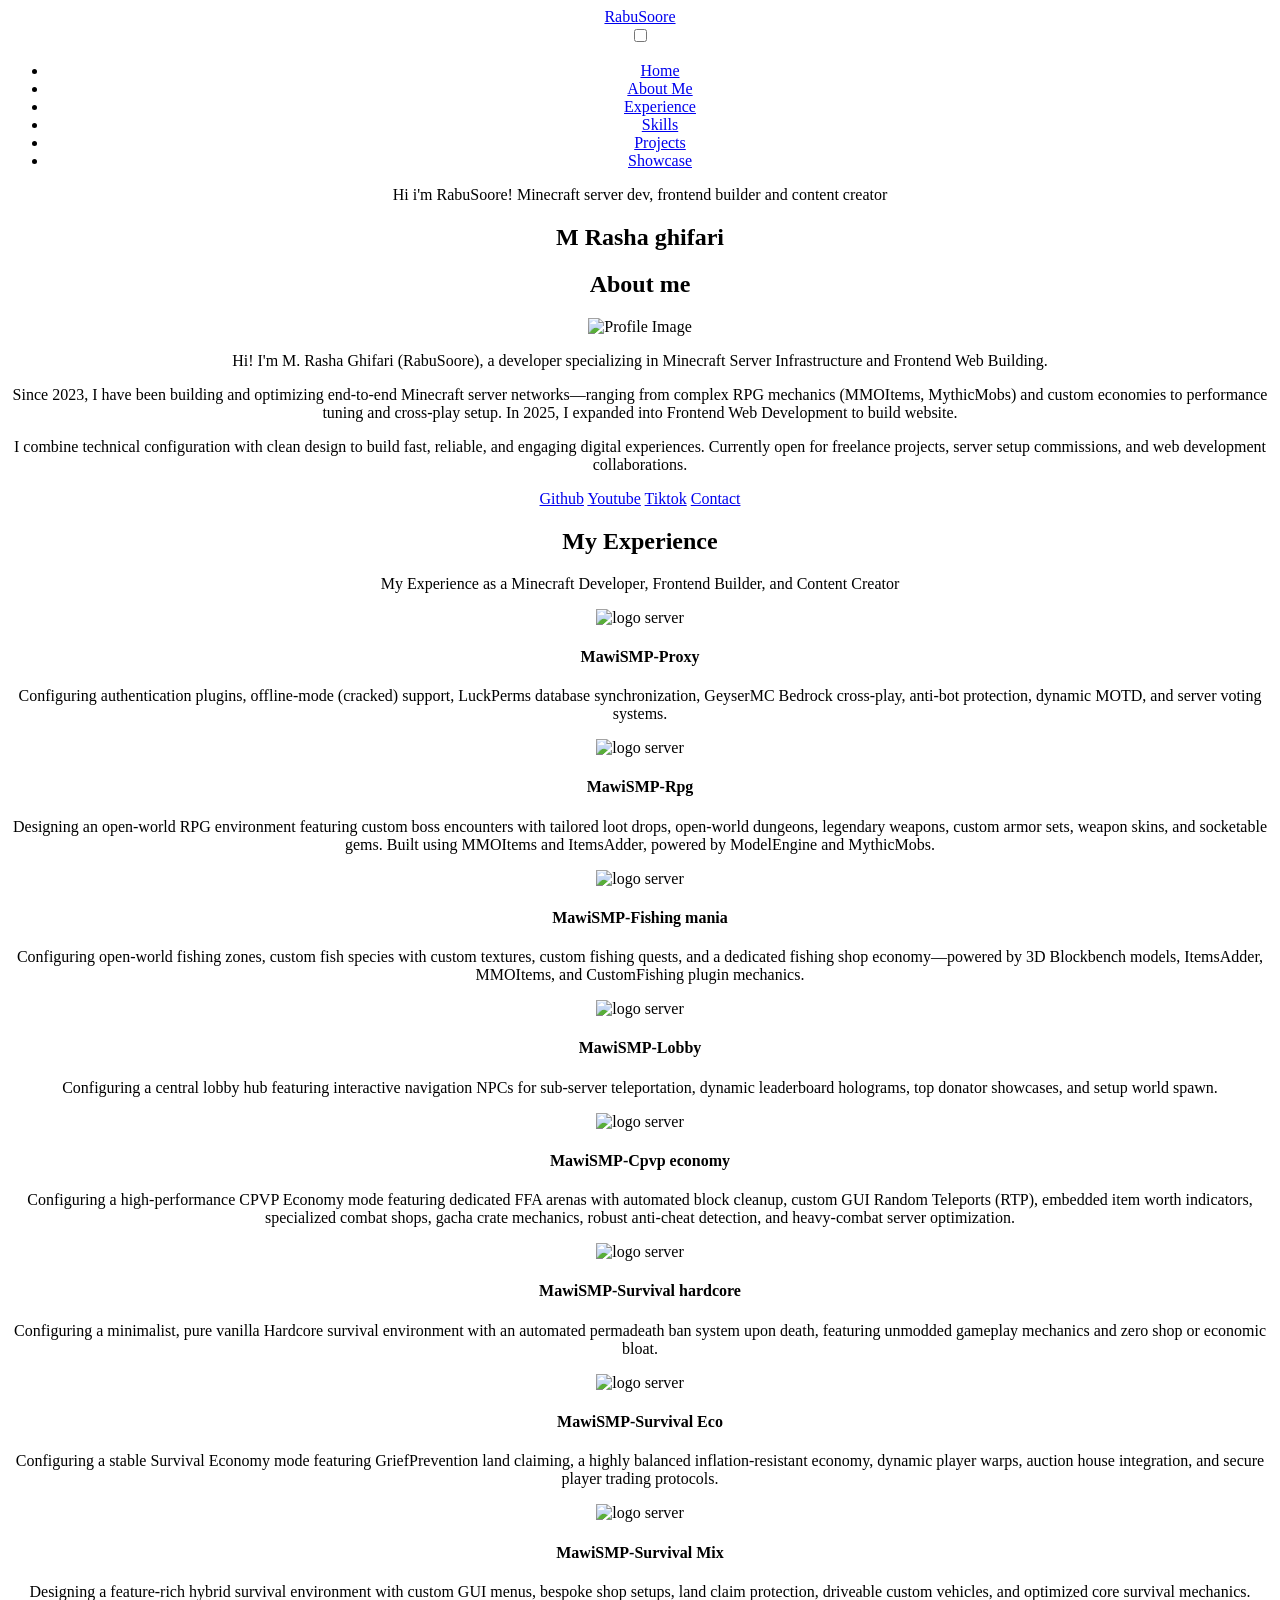
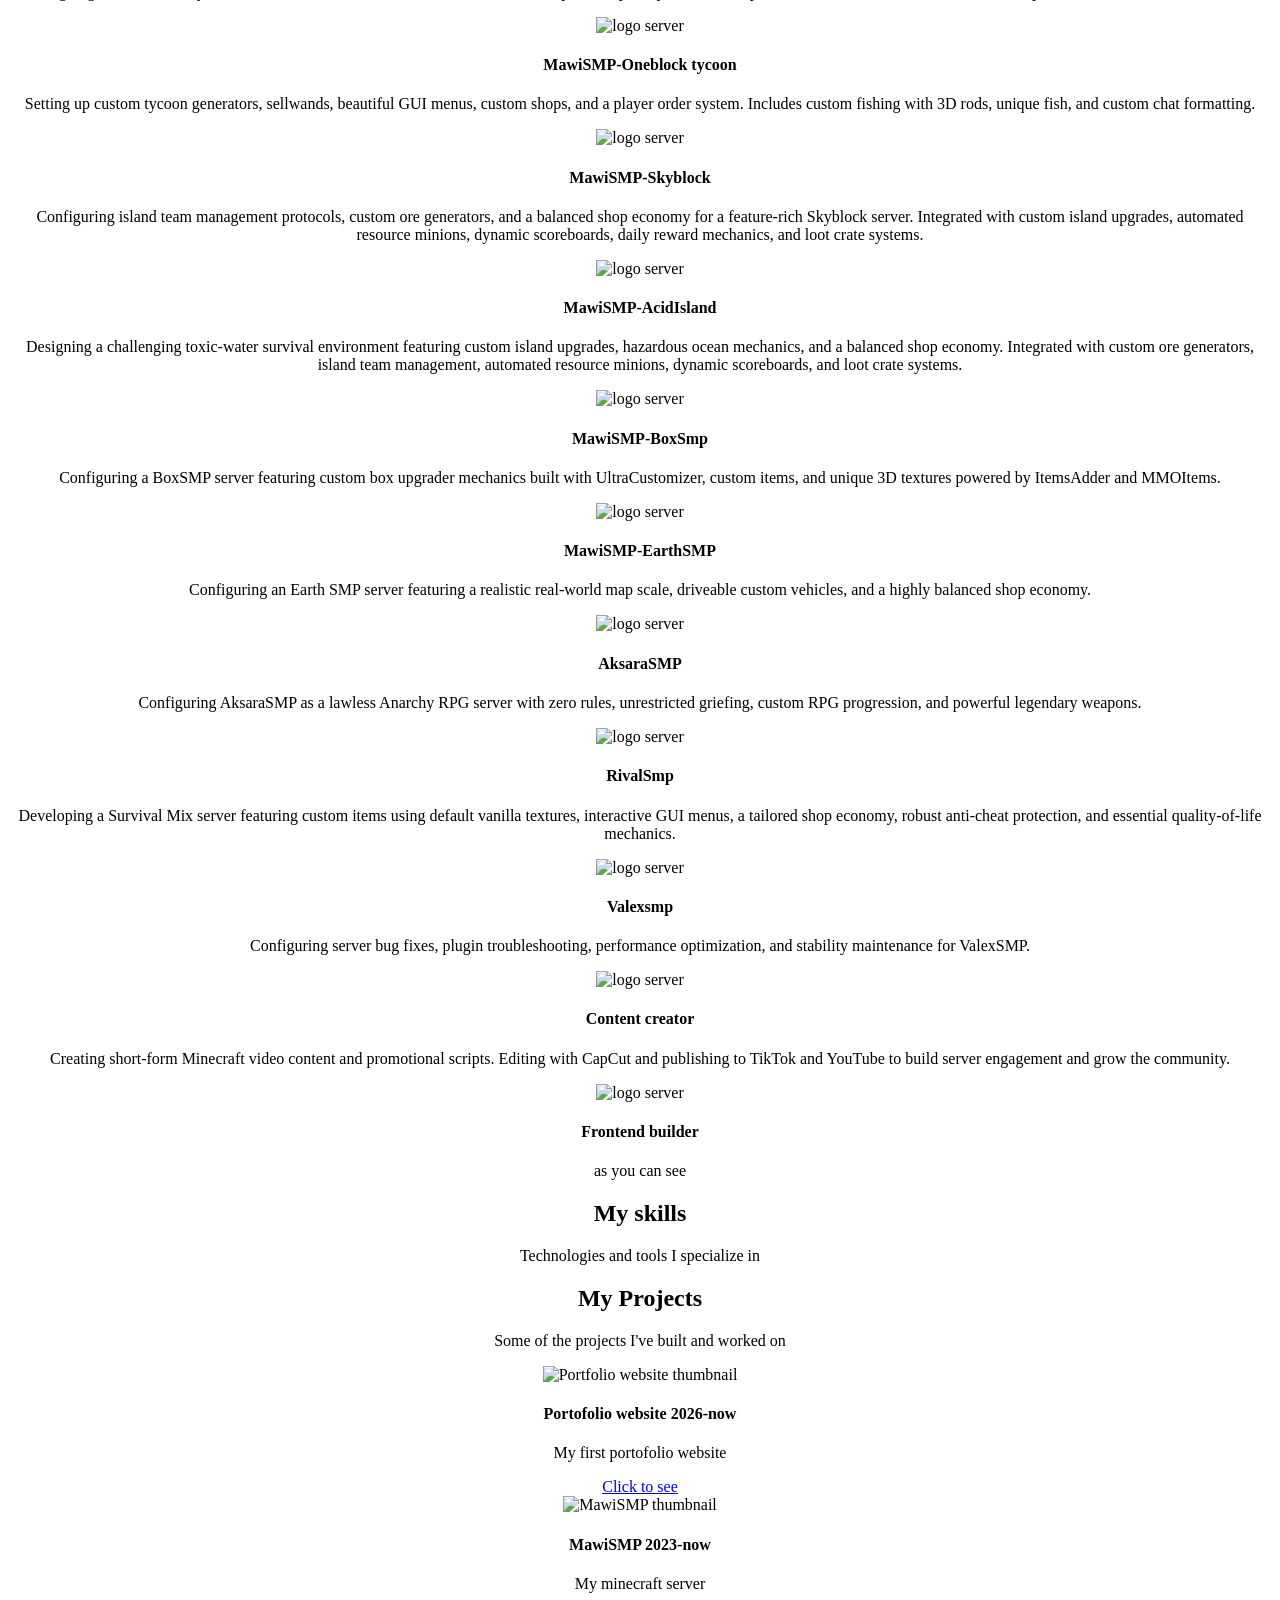
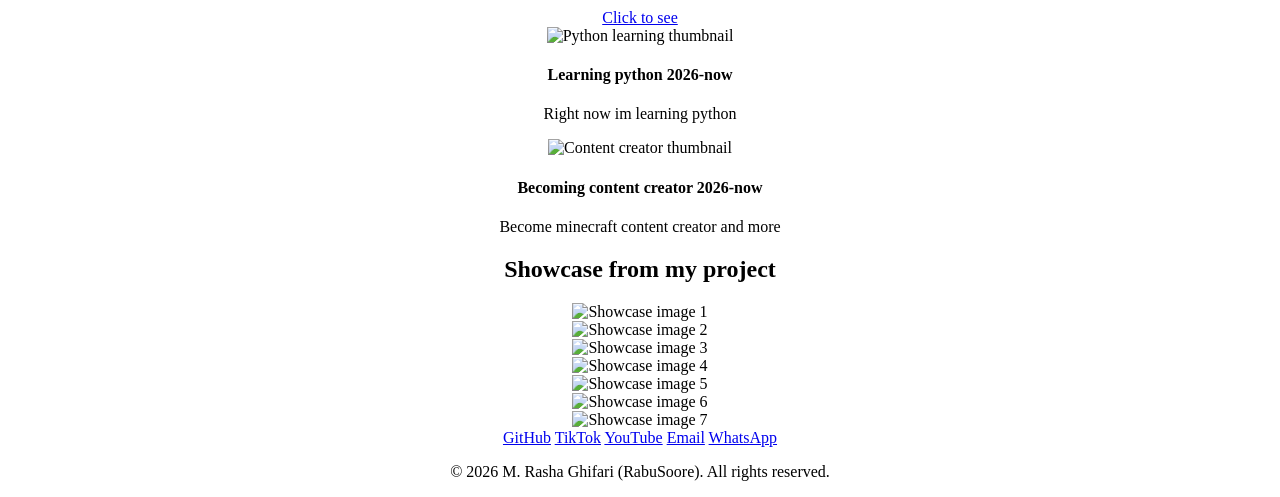
==== index.html @ b8a7a9b7 "update index.html" ====
<!DOCTYPE html>
<html lang="en">
<head>
  <meta charset="UTF-8">
  <meta name="viewport" content="width=device-width, initial-scale=1.0">
  <title>Portofolio - M. Rasha Ghifari</title>
  <link rel="stylesheet" href="styles.css">
  <link rel="preconnect" href="https://fonts.googleapis.com">
<link rel="preconnect" href="https://fonts.gstatic.com" crossorigin>
<link href="https://fonts.googleapis.com/css2?family=Montserrat:ital,wght@0,100..900;1,100..900&display=swap" rel="stylesheet">
</head>
<body>

  <!-- ==================== HEADER & NAVBAR ==================== -->
  <header class="site-header">
    <div class="container header-container">
      <div class="logo">
        <a href="#home">RabuSoore</a>
      </div>

      <!-- Checkbox toggle menu hamburger -->
      <input type="checkbox" id="menu-toggle" aria-label="Toggle Navigation Menu">
      
      <!-- Tombol icon hamburger -->
      <label for="menu-toggle" class="hamburger-icon">
        <span class="bar"></span>
        <span class="bar"></span>
        <span class="bar"></span>
      </label>

      <!-- Menu navigasi -->
      <nav class="nav-menu">
        <ul class="nav-list">
          <li class="nav-item"><a href="#home" class="nav-link">Home</a></li>
          <li class="nav-item"><a href="#about-me" class="nav-link">About Me</a></li>
          <li class="nav-item"><a href="#experience" class="nav-link">Experience</a></li>
          <li class="nav-item"><a href="#skills" class="nav-link">Skills</a></li>
          <li class="nav-item"><a href="#project" class="nav-link">Projects</a></li>
          <li class="nav-item"><a href="#showcase" class="nav-link">Showcase</a></li>
        </ul>
      </nav>
    </div>
  </header>

  <main>
    <!-- ==================== HOME SECTION ==================== -->
    <section id="home" class="section hero-section">
      <div class="container hero-container">
        <div class="hero-content">
          <p class="hero-greeting">
            Hi i'm RabuSoore! Minecraft server dev, frontend builder and content creator
          </p>
          <h1 class="hero-title">M Rasha ghifari</h1>
        </div>
      </div>
    </section>

    <section id="about-me" class="section about-section">
      <div class="container">
        <div class="section-header">
          <h2 class="section-t,itle">About me</h2>
        </div>

        <div class="about-wrapper">
          <div class="about-image-wrapper">
            <img src="galery/profile.png" alt="Profile Image" class="about-img">
          </div>

          <div class="about-content">
            <div class="about-text">
              <p class="about-intro">
                Hi! I'm M. Rasha Ghifari (RabuSoore), a developer specializing in Minecraft Server Infrastructure and
                Frontend Web Building.
              </p>
              <p class="about-bio">
                Since 2023, I have been building and optimizing end-to-end Minecraft server networks—ranging from complex
                RPG mechanics (MMOItems, MythicMobs) and custom economies to performance tuning and cross-play setup. In
                2025, I expanded into Frontend Web Development to build website.
              </p>
              <p class="bio-cta">
                I combine technical configuration with clean design to build fast, reliable, and engaging digital
                experiences. Currently open for freelance projects, server setup commissions, and web development
                collaborations.
              </p>
            </div>

            <div class="social-links">
              <a href="https://github.com" target="_blank" rel="noopener noreferrer" class="btn-social">Github</a>
              <a href="https://youtube.com" target="_blank" rel="noopener noreferrer" class="btn-social">Youtube</a>
              <a href="https://tiktok.com" target="_blank" rel="noopener noreferrer" class="btn-social">Tiktok</a>
              <a href="https://whatsapp.com" target="_blank" rel="noopener noreferrer" class="btn-social">Contact</a>
            </div>
          </div>
        </div>
      </div>
    </section>

    <!-- ==================== EXPERIENCE SECTION ==================== -->
    <section id="experience" class="section experience-section">
      <div class="container">
        <div class="section-header">
          <h2 class="section-title">My Experience</h2>
          <p class="section-subtitle">
            My Experience as a Minecraft Developer, Frontend Builder, and Content Creator
          </p>
        </div>
        
        <!-- Grid wrapper untuk kartu experience -->
        <div class="experience-grid">
          <div class="card experience-card">
            <div class="card-icon">
              <img src="galery/mawi.png" alt="logo server">
            </div>
            <div class="card-body">
              <h4 class="card-title">MawiSMP-Proxy</h4>
              <p class="card-desc">
                Configuring authentication plugins, offline-mode (cracked) support, LuckPerms database synchronization,
                GeyserMC Bedrock cross-play, anti-bot protection, dynamic MOTD, and server voting systems.
              </p>
            </div>
          </div>

          <div class="card experience-card">
            <div class="card-icon">
              <img src="galery/mawi.png" alt="logo server">
            </div>
            <div class="card-body">
              <h4 class="card-title">MawiSMP-Rpg</h4>
              <p class="card-desc">
                Designing an open-world RPG environment featuring custom boss encounters with tailored loot drops,
                open-world dungeons, legendary weapons, custom armor sets, weapon skins, and socketable gems. Built using
                MMOItems and ItemsAdder, powered by ModelEngine and MythicMobs.
              </p>
            </div>
          </div>

          <div class="card experience-card">
            <div class="card-icon">
              <img src="galery/mawi.png" alt="logo server">
            </div>
            <div class="card-body">
              <h4 class="card-title">MawiSMP-Fishing mania</h4>
              <p class="card-desc">
                Configuring open-world fishing zones, custom fish species with custom textures, custom fishing quests, and a
                dedicated fishing shop economy—powered by 3D Blockbench models, ItemsAdder, MMOItems, and CustomFishing
                plugin mechanics.
              </p>
            </div>
          </div>

          <div class="card experience-card">
            <div class="card-icon">
              <img src="galery/mawi.png" alt="logo server">
            </div>
            <div class="card-body">
              <h4 class="card-title">MawiSMP-Lobby</h4>
              <p class="card-desc">
                Configuring a central lobby hub featuring interactive navigation NPCs for sub-server teleportation, dynamic
                leaderboard holograms, top donator showcases, and setup world spawn.
              </p>
            </div>
          </div>

          <div class="card experience-card">
            <div class="card-icon">
              <img src="galery/mawi.png" alt="logo server">
            </div>
            <div class="card-body">
              <h4 class="card-title">MawiSMP-Cpvp economy</h4>
              <p class="card-desc">
                Configuring a high-performance CPVP Economy mode featuring dedicated FFA arenas with automated block
                cleanup, custom GUI Random Teleports (RTP), embedded item worth indicators, specialized combat shops, gacha
                crate mechanics, robust anti-cheat detection, and heavy-combat server optimization.
              </p>
            </div>
          </div>

          <div class="card experience-card">
            <div class="card-icon">
              <img src="galery/mawi.png" alt="logo server">
            </div>
            <div class="card-body">
              <h4 class="card-title">MawiSMP-Survival hardcore</h4>
              <p class="card-desc">
                Configuring a minimalist, pure vanilla Hardcore survival environment with an automated permadeath ban system
                upon death, featuring unmodded gameplay mechanics and zero shop or economic bloat.
              </p>
            </div>
          </div>

          <div class="card experience-card">
            <div class="card-icon">
              <img src="galery/mawi.png" alt="logo server">
            </div>
            <div class="card-body">
              <h4 class="card-title">MawiSMP-Survival Eco</h4>
              <p class="card-desc">
                Configuring a stable Survival Economy mode featuring GriefPrevention land claiming, a highly balanced
                inflation-resistant economy, dynamic player warps, auction house integration, and secure player trading
                protocols.
              </p>
            </div>
          </div>

          <div class="card experience-card">
            <div class="card-icon">
              <img src="galery/mawi.png" alt="logo server">
            </div>
            <div class="card-body">
              <h4 class="card-title">MawiSMP-Survival Mix</h4>
              <p class="card-desc">
                Designing a feature-rich hybrid survival environment with custom GUI menus, bespoke shop setups, land claim
                protection, driveable custom vehicles, and optimized core survival mechanics.
              </p>
            </div>
          </div>

          <div class="card experience-card">
            <div class="card-icon">
              <img src="galery/mawi.png" alt="logo server">
            </div>
            <div class="card-body">
              <h4 class="card-title">MawiSMP-Oneblock tycoon</h4>
              <p class="card-desc">
                Setting up custom tycoon generators, sellwands, beautiful GUI menus, custom shops, and a player order
                system. Includes custom fishing with 3D rods, unique fish, and custom chat formatting.
              </p>
            </div>
          </div>

          <div class="card experience-card">
            <div class="card-icon">
              <img src="galery/mawi.png" alt="logo server">
            </div>
            <div class="card-body">
              <h4 class="card-title">MawiSMP-Skyblock</h4>
              <p class="card-desc">
                Configuring island team management protocols, custom ore generators, and a balanced shop economy for a
                feature-rich Skyblock server. Integrated with custom island upgrades, automated resource minions, dynamic
                scoreboards, daily reward mechanics, and loot crate systems.
              </p>
            </div>
          </div>

          <div class="card experience-card">
            <div class="card-icon">
              <img src="galery/mawi.png" alt="logo server">
            </div>
            <div class="card-body">
              <h4 class="card-title">MawiSMP-AcidIsland</h4>
              <p class="card-desc">
                Designing a challenging toxic-water survival environment featuring custom island upgrades, hazardous ocean
                mechanics, and a balanced shop economy. Integrated with custom ore generators, island team management,
                automated resource minions, dynamic scoreboards, and loot crate systems.
              </p>
            </div>
          </div>

          <div class="card experience-card">
            <div class="card-icon">
              <img src="galery/mawi.png" alt="logo server">
            </div>
            <div class="card-body">
              <h4 class="card-title">MawiSMP-BoxSmp</h4>
              <p class="card-desc">
                Configuring a BoxSMP server featuring custom box upgrader mechanics built with UltraCustomizer, custom
                items, and unique 3D textures powered by ItemsAdder and MMOItems.
              </p>
            </div>
          </div>

          <div class="card experience-card">
            <div class="card-icon">
              <img src="galery/mawi.png" alt="logo server">
            </div>
            <div class="card-body">
              <h4 class="card-title">MawiSMP-EarthSMP</h4>
              <p class="card-desc">
                Configuring an Earth SMP server featuring a realistic real-world map scale, driveable custom vehicles, and a
                highly balanced shop economy.
              </p>
            </div>
          </div>

          <div class="card experience-card">
            <div class="card-icon">
              <img src="galery/mawi.png" alt="logo server">
            </div>
            <div class="card-body">
              <h4 class="card-title">AksaraSMP</h4>
              <p class="card-desc">
                Configuring AksaraSMP as a lawless Anarchy RPG server with zero rules, unrestricted griefing, custom RPG
                progression, and powerful legendary weapons.
              </p>
            </div>
          </div>

          <div class="card experience-card">
            <div class="card-icon">
              <img src="galery/mawi.png" alt="logo server">
            </div>
            <div class="card-body">
              <h4 class="card-title">RivalSmp</h4>
              <p class="card-desc">
                Developing a Survival Mix server featuring custom items using default vanilla textures, interactive GUI
                menus, a tailored shop economy, robust anti-cheat protection, and essential quality-of-life mechanics.
              </p>
            </div>
          </div>

          <div class="card experience-card">
            <div class="card-icon">
              <img src="galery/mawi.png" alt="logo server">
            </div>
            <div class="card-body">
              <h4 class="card-title">Valexsmp</h4>
              <p class="card-desc">
                Configuring server bug fixes, plugin troubleshooting, performance optimization, and stability maintenance
                for ValexSMP.
              </p>
            </div>
          </div>

          <div class="card experience-card">
            <div class="card-icon">
              <img src="galery/mawi.png" alt="logo server">
            </div>
            <div class="card-body">
              <h4 class="card-title">Content creator</h4>
              <p class="card-desc">
                Creating short-form Minecraft video content and promotional scripts. Editing with CapCut and publishing to
                TikTok and YouTube to build server engagement and grow the community.
              </p>
            </div>
          </div>

          <div class="card experience-card">
            <div class="card-icon">
              <img src="galery/mawi.png" alt="logo server">
            </div>
            <div class="card-body">
              <h4 class="card-title">Frontend builder</h4>
              <p class="card-desc">
                as you can see
              </p>
            </div>
          </div>
        </div>
      </div>
    </section>

    <!-- ==================== SKILLS SECTION ==================== -->
    <section id="skills" class="section skills-section">
      <div class="container">
        <div class="section-header">
          <h2 class="section-title">My skills</h2>
          <p class="section-subtitle">Technologies and tools I specialize in</p>
        </div>
        <div class="skills-container">
          <!-- Tempat untuk memasukkan daftar keahlian Anda, misalnya:
          <div class="skill-category">
            <h3>Minecraft Development</h3>
            <div class="skill-tags">
              <span class="skill-badge">MMOItems</span>
              <span class="skill-badge">MythicMobs</span>
              <span class="skill-badge">ItemsAdder</span>
            </div>
          </div>
          -->
        </div>
      </div>
    </section>

    <!-- ==================== PROJECT SECTION ==================== -->
    <section id="project" class="section project-section">
      <div class="container">
        <div class="section-header">
          <h2 class="section-title">My Projects</h2>
          <p class="section-subtitle">Some of the projects I've built and worked on</p>
        </div>

        <div class="projects-grid">
          <div class="project-card">
            <div class="project-img-wrapper">
              <img src="galery/website.png" alt="Portfolio website thumbnail" class="project-img">
            </div>
            <div class="project-body">
              <h4 class="project-title">Portofolio website 2026-now</h4>
              <p class="project-desc">My first portofolio website</p>
              <div class="project-actions">
                <a href="https://github.com" target="_blank" rel="noopener noreferrer" class="btn btn-project">Click to see</a>
              </div>
            </div>
          </div>

          <div class="project-card">
            <div class="project-img-wrapper">
              <img src="galery/mawi.png" alt="MawiSMP thumbnail" class="project-img">
            </div>
            <div class="project-body">
              <h4 class="project-title">MawiSMP 2023-now</h4>
              <p class="project-desc">My minecraft server</p>
              <div class="project-actions">
                <a href="https://minecraftmp.com" target="_blank" rel="noopener noreferrer" class="btn btn-project">Click to see</a>
              </div>
            </div>
          </div>

          <div class="project-card">
            <div class="project-img-wrapper">
              <img src="galery/python.png" alt="Python learning thumbnail" class="project-img">
            </div>
            <div class="project-body">
              <h4 class="project-title">Learning python 2026-now</h4>
              <p class="project-desc">Right now im learning python</p>
            </div>
          </div>

          <div class="project-card">
            <div class="project-img-wrapper">
              <img src="galery/content_creator.png" alt="Content creator thumbnail" class="project-img">
            </div>
            <div class="project-body">
              <h4 class="project-title">Becoming content creator 2026-now</h4>
              <p class="project-desc">Become minecraft content creator and more</p>
            </div>
          </div>
        </div>
      </div>
    </section>

    <!-- ==================== SHOWCASE SECTION ==================== -->
    <section id="showcase" class="section showcase-section">
      <div class="container">
        <div class="section-header">
          <h2 class="section-title">Showcase from my project</h2>
        </div>
        <div class="showcase-grid">
          <div class="showcase-item">
            <img src="galery/showcase1.png" alt="Showcase image 1" class="showcase-img">
          </div>
          <div class="showcase-item">
            <img src="galery/showcase1.png" alt="Showcase image 2" class="showcase-img">
          </div>
          <div class="showcase-item">
            <img src="galery/showcase1.png" alt="Showcase image 3" class="showcase-img">
          </div>
          <div class="showcase-item">
            <img src="galery/showcase1.png" alt="Showcase image 4" class="showcase-img">
          </div>
          <div class="showcase-item">
            <img src="galery/showcase1.png" alt="Showcase image 5" class="showcase-img">
          </div>
          <div class="showcase-item">
            <img src="galery/showcase1.png" alt="Showcase image 6" class="showcase-img">
          </div>
          <div class="showcase-item">
            <img src="galery/showcase1.png" alt="Showcase image 7" class="showcase-img">
          </div>
        </div>
      </div>
    </section>
  </main>

  <!-- ==================== FOOTER ==================== -->
  <footer class="site-footer">
    <div class="container footer-container">
      <div class="footer-contacts">
        <a href="https://github.com" target="_blank" rel="noopener noreferrer" class="footer-link">GitHub</a>
        <a href="https://tiktok.com" target="_blank" rel="noopener noreferrer" class="footer-link">TikTok</a>
        <a href="https://youtube.com" target="_blank" rel="noopener noreferrer" class="footer-link">YouTube</a>
        <a href="mailto:email@example.com" class="footer-link">Email</a>
        <a href="https://wa.me/6281234567890" target="_blank" rel="noopener noreferrer" class="footer-link">WhatsApp</a>
      </div>
      <p class="footer-copyright">&copy; 2026 M. Rasha Ghifari (RabuSoore). All rights reserved.</p>
    </div>
  </footer>

</body>
</html>
---- styles.css ----
.container {
text-align: center;
}

.section {

}

.section-header {

}

.section-title {

}

.section-subtitle {

}


/* ==================== 2. HEADER & NAVIGATION ==================== */
.site-header {

}

.header-container {

}

.logo {

}

.hamburger-icon {

}

.bar {

}

.nav-menu {

}

.nav-list {

}

.nav-item {

}

.nav-link {

}


/* ==================== 3. HERO (HOME) SECTION ==================== */
.hero-section {

}

.hero-container {

}

.hero-content {

}

.hero-greeting {

}

.hero-title {

}


/* ==================== 4. ABOUT ME SECTION ==================== */
.about-section {

}

.about-wrapper {

}

.about-image-wrapper {

}

.about-img {

}

.about-content {

}

.about-text {

}

.about-intro {

}

.about-bio {

}

.bio-cta {

}

.social-links {

}

.btn-social {

}


/* ==================== 5. EXPERIENCE SECTION ==================== */
.experience-section {

}

.experience-grid {

}

.card {

}

.experience-card {

}

.card-icon {

}

.card-body {

}

.card-title {

}

.card-desc {

}


/* ==================== 6. SKILLS SECTION ==================== */
.skills-section {

}

.skills-container {

}


/* ==================== 7. PROJECTS SECTION ==================== */
.project-section {

}

.projects-grid {

}

.project-card {

}

.project-img-wrapper {

}

.project-img {

}

.project-body {

}

.project-title {

}

.project-desc {

}

.project-actions {

}

.btn {

}

.btn-project {

}


/* ==================== 8. SHOWCASE SECTION ==================== */
.showcase-section {

}

.showcase-grid {

}

.showcase-item {

}

.showcase-img {

}


/* ==================== 9. FOOTER ==================== */
.site-footer {

}

.footer-container {

}

.footer-contacts {

}

.footer-link {

}

.footer-copyright {

}
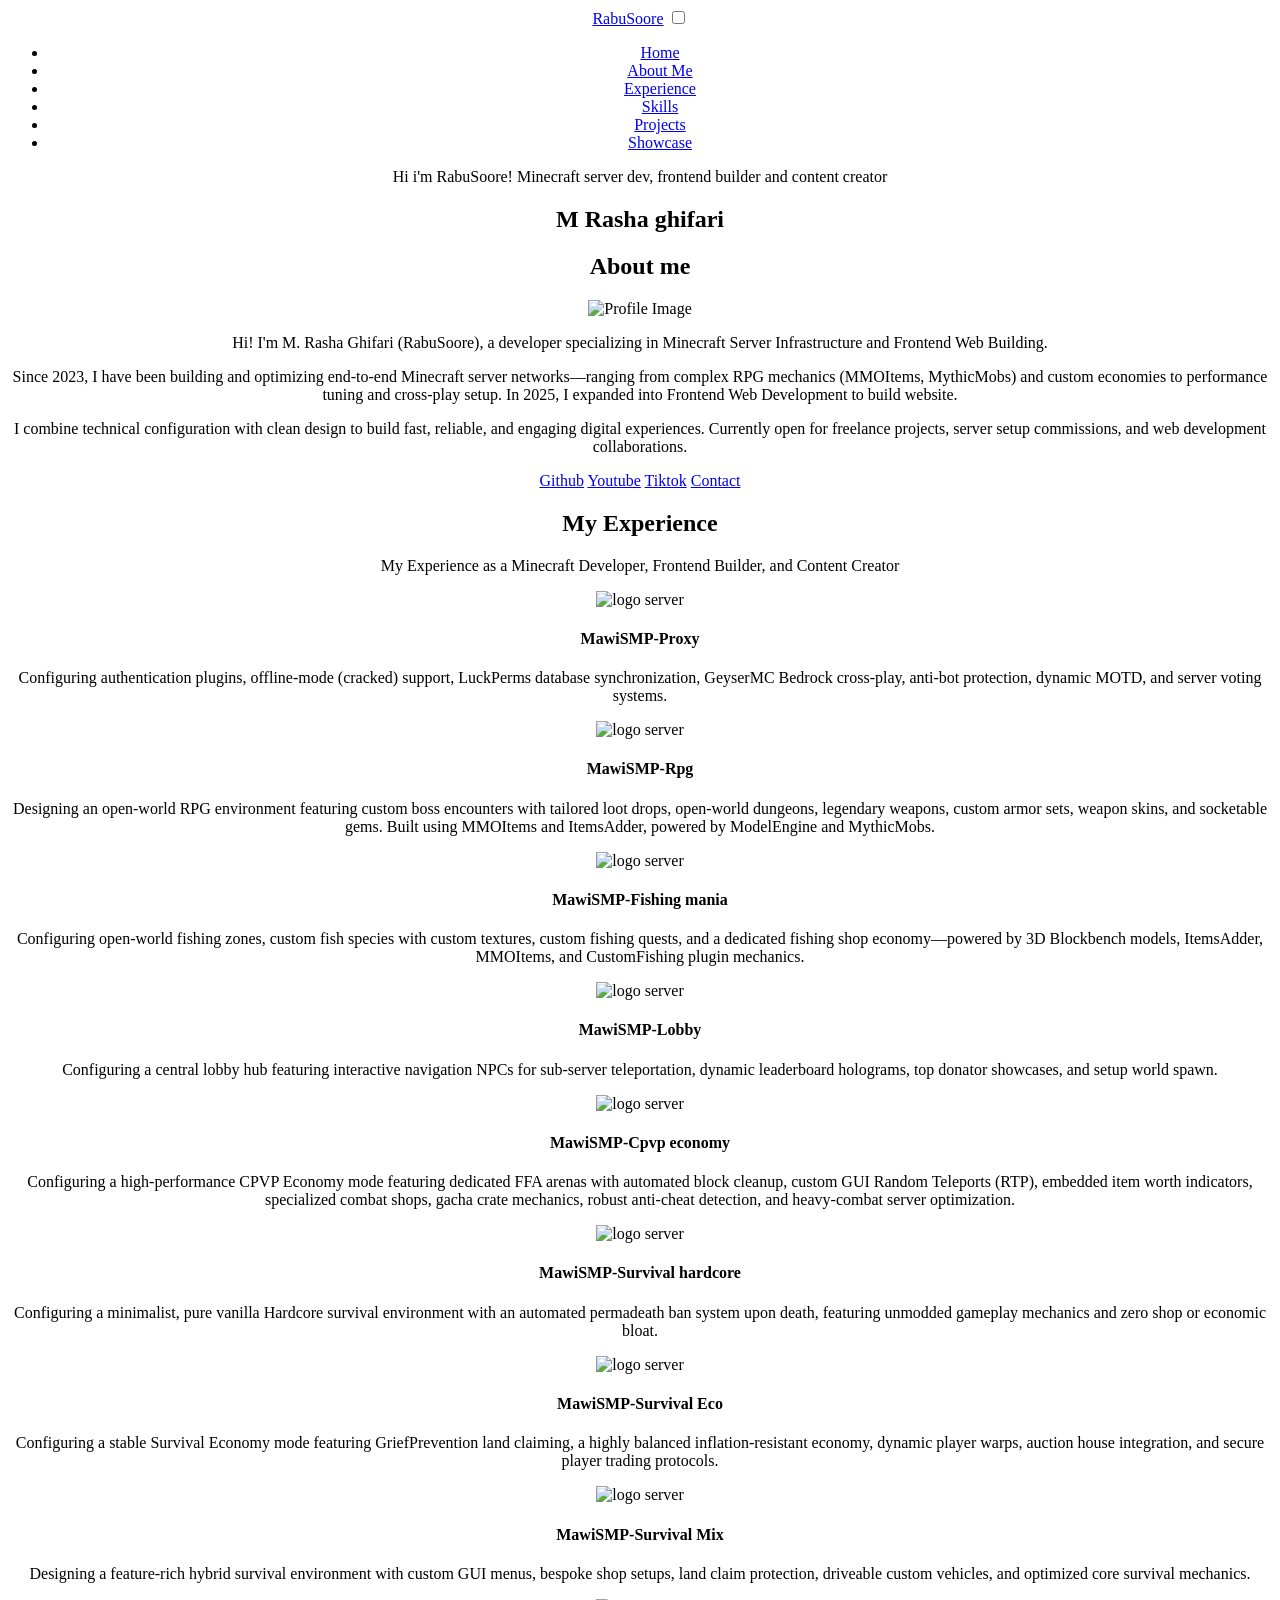
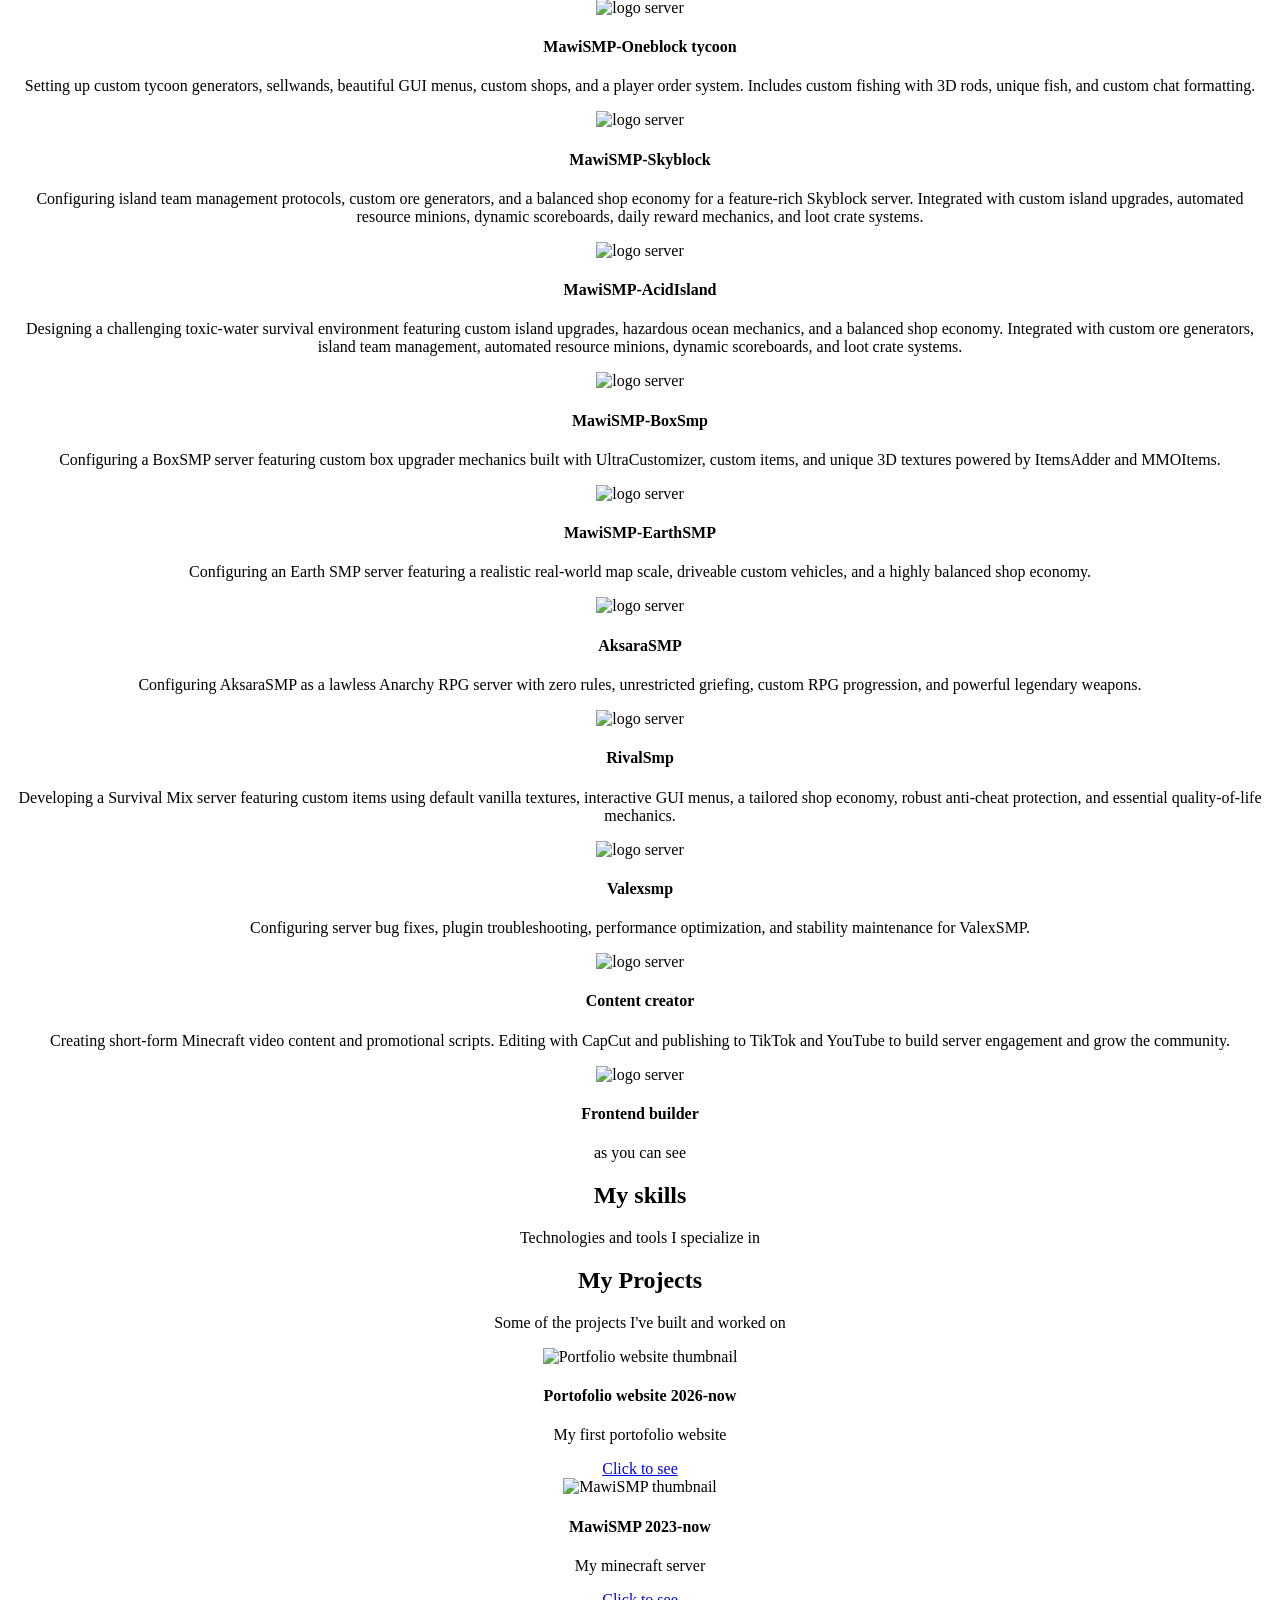
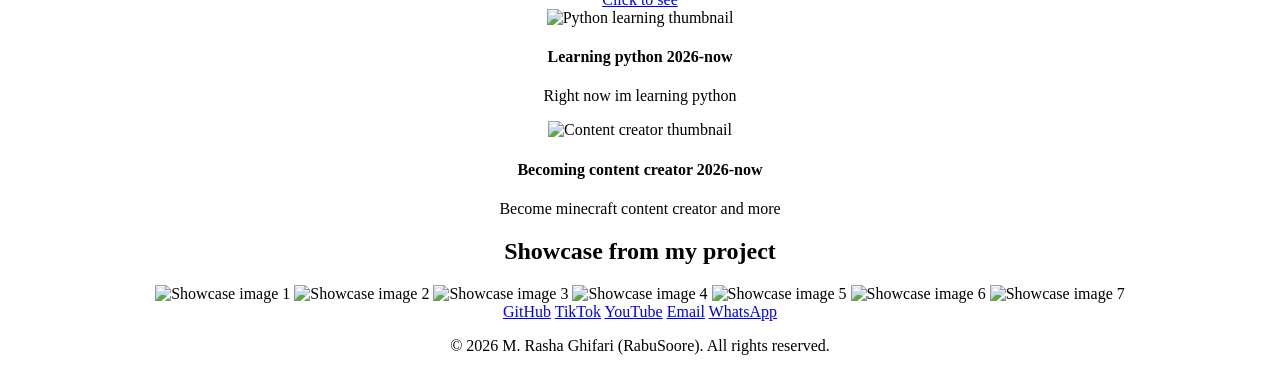
==== commit 9fc59d9c: "update index.html" ====
--- a/index.html
+++ b/index.html
@@ -6,17 +6,14 @@
   <title>Portofolio - M. Rasha Ghifari</title>
   <link rel="stylesheet" href="styles.css">
   <link rel="preconnect" href="https://fonts.googleapis.com">
-<link rel="preconnect" href="https://fonts.gstatic.com" crossorigin>
-<link href="https://fonts.googleapis.com/css2?family=Montserrat:ital,wght@0,100..900;1,100..900&display=swap" rel="stylesheet">
+  <link rel="preconnect" href="https://fonts.gstatic.com" crossorigin>
+  <link href="https://fonts.googleapis.com/css2?family=Montserrat:ital,wght@0,100..900;1,100..900&display=swap" rel="stylesheet">
+  <link href="https://fonts.googleapis.com/css2?family=Archivo+Black&family=Montserrat:ital,wght@0,100..900;1,100..900&display=swap" rel="stylesheet">
 </head>
 <body>
-
-  <!-- ==================== HEADER & NAVBAR ==================== -->
   <header class="site-header">
     <div class="container header-container">
-      <div class="logo">
-        <a href="#home">RabuSoore</a>
-      </div>
+      <a href="#home" class="logo">RabuSoore</a>
 
       <!-- Checkbox toggle menu hamburger -->
       <input type="checkbox" id="menu-toggle" aria-label="Toggle Navigation Menu">
@@ -43,46 +40,39 @@
   </header>
 
   <main>
-    <!-- ==================== HOME SECTION ==================== -->
     <section id="home" class="section hero-section">
       <div class="container hero-container">
-        <div class="hero-content">
-          <p class="hero-greeting">
-            Hi i'm RabuSoore! Minecraft server dev, frontend builder and content creator
-          </p>
-          <h1 class="hero-title">M Rasha ghifari</h1>
-        </div>
+        <p class="hero-greeting">
+          Hi i'm RabuSoore! Minecraft server dev, frontend builder and content creator
+        </p>
+        <h1 class="hero-title">M Rasha ghifari</h1>
       </div>
     </section>
 
     <section id="about-me" class="section about-section">
       <div class="container">
-        <div class="section-header">
-          <h2 class="section-t,itle">About me</h2>
-        </div>
+        <header class="section-header">
+          <h2 class="section-title">About me</h2>
+        </header>
 
         <div class="about-wrapper">
-          <div class="about-image-wrapper">
-            <img src="galery/profile.png" alt="Profile Image" class="about-img">
-          </div>
+          <img src="galery/profile.png" alt="Profile Image" class="about-img">
 
           <div class="about-content">
-            <div class="about-text">
-              <p class="about-intro">
-                Hi! I'm M. Rasha Ghifari (RabuSoore), a developer specializing in Minecraft Server Infrastructure and
-                Frontend Web Building.
-              </p>
-              <p class="about-bio">
-                Since 2023, I have been building and optimizing end-to-end Minecraft server networks—ranging from complex
-                RPG mechanics (MMOItems, MythicMobs) and custom economies to performance tuning and cross-play setup. In
-                2025, I expanded into Frontend Web Development to build website.
-              </p>
-              <p class="bio-cta">
-                I combine technical configuration with clean design to build fast, reliable, and engaging digital
-                experiences. Currently open for freelance projects, server setup commissions, and web development
-                collaborations.
-              </p>
-            </div>
+            <p class="about-intro">
+              Hi! I'm M. Rasha Ghifari (RabuSoore), a developer specializing in Minecraft Server Infrastructure and
+              Frontend Web Building.
+            </p>
+            <p class="about-bio">
+              Since 2023, I have been building and optimizing end-to-end Minecraft server networks—ranging from complex
+              RPG mechanics (MMOItems, MythicMobs) and custom economies to performance tuning and cross-play setup. In
+              2025, I expanded into Frontend Web Development to build website.
+            </p>
+            <p class="bio-cta">
+              I combine technical configuration with clean design to build fast, reliable, and engaging digital
+              experiences. Currently open for freelance projects, server setup commissions, and web development
+              collaborations.
+            </p>
 
             <div class="social-links">
               <a href="https://github.com" target="_blank" rel="noopener noreferrer" class="btn-social">Github</a>
@@ -95,374 +85,252 @@
       </div>
     </section>
 
-    <!-- ==================== EXPERIENCE SECTION ==================== -->
     <section id="experience" class="section experience-section">
       <div class="container">
-        <div class="section-header">
+        <header class="section-header">
           <h2 class="section-title">My Experience</h2>
           <p class="section-subtitle">
             My Experience as a Minecraft Developer, Frontend Builder, and Content Creator
           </p>
-        </div>
+        </header>
         
-        <!-- Grid wrapper untuk kartu experience -->
         <div class="experience-grid">
-          <div class="card experience-card">
-            <div class="card-icon">
-              <img src="galery/mawi.png" alt="logo server">
-            </div>
-            <div class="card-body">
-              <h4 class="card-title">MawiSMP-Proxy</h4>
-              <p class="card-desc">
-                Configuring authentication plugins, offline-mode (cracked) support, LuckPerms database synchronization,
-                GeyserMC Bedrock cross-play, anti-bot protection, dynamic MOTD, and server voting systems.
-              </p>
-            </div>
-          </div>
-
-          <div class="card experience-card">
-            <div class="card-icon">
-              <img src="galery/mawi.png" alt="logo server">
-            </div>
-            <div class="card-body">
-              <h4 class="card-title">MawiSMP-Rpg</h4>
-              <p class="card-desc">
-                Designing an open-world RPG environment featuring custom boss encounters with tailored loot drops,
-                open-world dungeons, legendary weapons, custom armor sets, weapon skins, and socketable gems. Built using
-                MMOItems and ItemsAdder, powered by ModelEngine and MythicMobs.
-              </p>
-            </div>
-          </div>
-
-          <div class="card experience-card">
-            <div class="card-icon">
-              <img src="galery/mawi.png" alt="logo server">
-            </div>
-            <div class="card-body">
-              <h4 class="card-title">MawiSMP-Fishing mania</h4>
-              <p class="card-desc">
-                Configuring open-world fishing zones, custom fish species with custom textures, custom fishing quests, and a
-                dedicated fishing shop economy—powered by 3D Blockbench models, ItemsAdder, MMOItems, and CustomFishing
-                plugin mechanics.
-              </p>
-            </div>
-          </div>
-
-          <div class="card experience-card">
-            <div class="card-icon">
-              <img src="galery/mawi.png" alt="logo server">
-            </div>
-            <div class="card-body">
-              <h4 class="card-title">MawiSMP-Lobby</h4>
-              <p class="card-desc">
-                Configuring a central lobby hub featuring interactive navigation NPCs for sub-server teleportation, dynamic
-                leaderboard holograms, top donator showcases, and setup world spawn.
-              </p>
-            </div>
-          </div>
-
-          <div class="card experience-card">
-            <div class="card-icon">
-              <img src="galery/mawi.png" alt="logo server">
-            </div>
-            <div class="card-body">
-              <h4 class="card-title">MawiSMP-Cpvp economy</h4>
-              <p class="card-desc">
-                Configuring a high-performance CPVP Economy mode featuring dedicated FFA arenas with automated block
-                cleanup, custom GUI Random Teleports (RTP), embedded item worth indicators, specialized combat shops, gacha
-                crate mechanics, robust anti-cheat detection, and heavy-combat server optimization.
-              </p>
-            </div>
-          </div>
-
-          <div class="card experience-card">
-            <div class="card-icon">
-              <img src="galery/mawi.png" alt="logo server">
-            </div>
-            <div class="card-body">
-              <h4 class="card-title">MawiSMP-Survival hardcore</h4>
-              <p class="card-desc">
-                Configuring a minimalist, pure vanilla Hardcore survival environment with an automated permadeath ban system
-                upon death, featuring unmodded gameplay mechanics and zero shop or economic bloat.
-              </p>
-            </div>
-          </div>
-
-          <div class="card experience-card">
-            <div class="card-icon">
-              <img src="galery/mawi.png" alt="logo server">
-            </div>
-            <div class="card-body">
-              <h4 class="card-title">MawiSMP-Survival Eco</h4>
-              <p class="card-desc">
-                Configuring a stable Survival Economy mode featuring GriefPrevention land claiming, a highly balanced
-                inflation-resistant economy, dynamic player warps, auction house integration, and secure player trading
-                protocols.
-              </p>
-            </div>
-          </div>
-
-          <div class="card experience-card">
-            <div class="card-icon">
-              <img src="galery/mawi.png" alt="logo server">
-            </div>
-            <div class="card-body">
-              <h4 class="card-title">MawiSMP-Survival Mix</h4>
-              <p class="card-desc">
-                Designing a feature-rich hybrid survival environment with custom GUI menus, bespoke shop setups, land claim
-                protection, driveable custom vehicles, and optimized core survival mechanics.
-              </p>
-            </div>
-          </div>
-
-          <div class="card experience-card">
-            <div class="card-icon">
-              <img src="galery/mawi.png" alt="logo server">
-            </div>
-            <div class="card-body">
-              <h4 class="card-title">MawiSMP-Oneblock tycoon</h4>
-              <p class="card-desc">
-                Setting up custom tycoon generators, sellwands, beautiful GUI menus, custom shops, and a player order
-                system. Includes custom fishing with 3D rods, unique fish, and custom chat formatting.
-              </p>
-            </div>
-          </div>
-
-          <div class="card experience-card">
-            <div class="card-icon">
-              <img src="galery/mawi.png" alt="logo server">
-            </div>
-            <div class="card-body">
-              <h4 class="card-title">MawiSMP-Skyblock</h4>
-              <p class="card-desc">
-                Configuring island team management protocols, custom ore generators, and a balanced shop economy for a
-                feature-rich Skyblock server. Integrated with custom island upgrades, automated resource minions, dynamic
-                scoreboards, daily reward mechanics, and loot crate systems.
-              </p>
-            </div>
-          </div>
-
-          <div class="card experience-card">
-            <div class="card-icon">
-              <img src="galery/mawi.png" alt="logo server">
-            </div>
-            <div class="card-body">
-              <h4 class="card-title">MawiSMP-AcidIsland</h4>
-              <p class="card-desc">
-                Designing a challenging toxic-water survival environment featuring custom island upgrades, hazardous ocean
-                mechanics, and a balanced shop economy. Integrated with custom ore generators, island team management,
-                automated resource minions, dynamic scoreboards, and loot crate systems.
-              </p>
-            </div>
-          </div>
-
-          <div class="card experience-card">
-            <div class="card-icon">
-              <img src="galery/mawi.png" alt="logo server">
-            </div>
-            <div class="card-body">
-              <h4 class="card-title">MawiSMP-BoxSmp</h4>
-              <p class="card-desc">
-                Configuring a BoxSMP server featuring custom box upgrader mechanics built with UltraCustomizer, custom
-                items, and unique 3D textures powered by ItemsAdder and MMOItems.
-              </p>
-            </div>
-          </div>
-
-          <div class="card experience-card">
-            <div class="card-icon">
-              <img src="galery/mawi.png" alt="logo server">
-            </div>
-            <div class="card-body">
-              <h4 class="card-title">MawiSMP-EarthSMP</h4>
-              <p class="card-desc">
-                Configuring an Earth SMP server featuring a realistic real-world map scale, driveable custom vehicles, and a
-                highly balanced shop economy.
-              </p>
-            </div>
-          </div>
-
-          <div class="card experience-card">
-            <div class="card-icon">
-              <img src="galery/mawi.png" alt="logo server">
-            </div>
-            <div class="card-body">
-              <h4 class="card-title">AksaraSMP</h4>
-              <p class="card-desc">
-                Configuring AksaraSMP as a lawless Anarchy RPG server with zero rules, unrestricted griefing, custom RPG
-                progression, and powerful legendary weapons.
-              </p>
-            </div>
-          </div>
-
-          <div class="card experience-card">
-            <div class="card-icon">
-              <img src="galery/mawi.png" alt="logo server">
-            </div>
-            <div class="card-body">
-              <h4 class="card-title">RivalSmp</h4>
-              <p class="card-desc">
-                Developing a Survival Mix server featuring custom items using default vanilla textures, interactive GUI
-                menus, a tailored shop economy, robust anti-cheat protection, and essential quality-of-life mechanics.
-              </p>
-            </div>
-          </div>
-
-          <div class="card experience-card">
-            <div class="card-icon">
-              <img src="galery/mawi.png" alt="logo server">
-            </div>
-            <div class="card-body">
-              <h4 class="card-title">Valexsmp</h4>
-              <p class="card-desc">
-                Configuring server bug fixes, plugin troubleshooting, performance optimization, and stability maintenance
-                for ValexSMP.
-              </p>
-            </div>
-          </div>
-
-          <div class="card experience-card">
-            <div class="card-icon">
-              <img src="galery/mawi.png" alt="logo server">
-            </div>
-            <div class="card-body">
-              <h4 class="card-title">Content creator</h4>
-              <p class="card-desc">
-                Creating short-form Minecraft video content and promotional scripts. Editing with CapCut and publishing to
-                TikTok and YouTube to build server engagement and grow the community.
-              </p>
-            </div>
-          </div>
-
-          <div class="card experience-card">
-            <div class="card-icon">
-              <img src="galery/mawi.png" alt="logo server">
-            </div>
-            <div class="card-body">
-              <h4 class="card-title">Frontend builder</h4>
-              <p class="card-desc">
-                as you can see
-              </p>
-            </div>
-          </div>
-        </div>
-      </div>
-    </section>
-
-    <!-- ==================== SKILLS SECTION ==================== -->
+          <article class="card experience-card">
+            <img src="galery/mawi.png" alt="logo server" class="card-icon">
+            <h4 class="card-title">MawiSMP-Proxy</h4>
+            <p class="card-desc">
+              Configuring authentication plugins, offline-mode (cracked) support, LuckPerms database synchronization,
+              GeyserMC Bedrock cross-play, anti-bot protection, dynamic MOTD, and server voting systems.
+            </p>
+          </article>
+
+          <article class="card experience-card">
+            <img src="galery/mawi.png" alt="logo server" class="card-icon">
+            <h4 class="card-title">MawiSMP-Rpg</h4>
+            <p class="card-desc">
+              Designing an open-world RPG environment featuring custom boss encounters with tailored loot drops,
+              open-world dungeons, legendary weapons, custom armor sets, weapon skins, and socketable gems. Built using
+              MMOItems and ItemsAdder, powered by ModelEngine and MythicMobs.
+            </p>
+          </article>
+
+          <article class="card experience-card">
+            <img src="galery/mawi.png" alt="logo server" class="card-icon">
+            <h4 class="card-title">MawiSMP-Fishing mania</h4>
+            <p class="card-desc">
+              Configuring open-world fishing zones, custom fish species with custom textures, custom fishing quests, and a
+              dedicated fishing shop economy—powered by 3D Blockbench models, ItemsAdder, MMOItems, and CustomFishing
+              plugin mechanics.
+            </p>
+          </article>
+
+          <article class="card experience-card">
+            <img src="galery/mawi.png" alt="logo server" class="card-icon">
+            <h4 class="card-title">MawiSMP-Lobby</h4>
+            <p class="card-desc">
+              Configuring a central lobby hub featuring interactive navigation NPCs for sub-server teleportation, dynamic
+              leaderboard holograms, top donator showcases, and setup world spawn.
+            </p>
+          </article>
+
+          <article class="card experience-card">
+            <img src="galery/mawi.png" alt="logo server" class="card-icon">
+            <h4 class="card-title">MawiSMP-Cpvp economy</h4>
+            <p class="card-desc">
+              Configuring a high-performance CPVP Economy mode featuring dedicated FFA arenas with automated block
+              cleanup, custom GUI Random Teleports (RTP), embedded item worth indicators, specialized combat shops, gacha
+              crate mechanics, robust anti-cheat detection, and heavy-combat server optimization.
+            </p>
+          </article>
+
+          <article class="card experience-card">
+            <img src="galery/mawi.png" alt="logo server" class="card-icon">
+            <h4 class="card-title">MawiSMP-Survival hardcore</h4>
+            <p class="card-desc">
+              Configuring a minimalist, pure vanilla Hardcore survival environment with an automated permadeath ban system
+              upon death, featuring unmodded gameplay mechanics and zero shop or economic bloat.
+            </p>
+          </article>
+
+          <article class="card experience-card">
+            <img src="galery/mawi.png" alt="logo server" class="card-icon">
+            <h4 class="card-title">MawiSMP-Survival Eco</h4>
+            <p class="card-desc">
+              Configuring a stable Survival Economy mode featuring GriefPrevention land claiming, a highly balanced
+              inflation-resistant economy, dynamic player warps, auction house integration, and secure player trading
+              protocols.
+            </p>
+          </article>
+
+          <article class="card experience-card">
+            <img src="galery/mawi.png" alt="logo server" class="card-icon">
+            <h4 class="card-title">MawiSMP-Survival Mix</h4>
+            <p class="card-desc">
+              Designing a feature-rich hybrid survival environment with custom GUI menus, bespoke shop setups, land claim
+              protection, driveable custom vehicles, and optimized core survival mechanics.
+            </p>
+          </article>
+
+          <article class="card experience-card">
+            <img src="galery/mawi.png" alt="logo server" class="card-icon">
+            <h4 class="card-title">MawiSMP-Oneblock tycoon</h4>
+            <p class="card-desc">
+              Setting up custom tycoon generators, sellwands, beautiful GUI menus, custom shops, and a player order
+              system. Includes custom fishing with 3D rods, unique fish, and custom chat formatting.
+            </p>
+          </article>
+
+          <article class="card experience-card">
+            <img src="galery/mawi.png" alt="logo server" class="card-icon">
+            <h4 class="card-title">MawiSMP-Skyblock</h4>
+            <p class="card-desc">
+              Configuring island team management protocols, custom ore generators, and a balanced shop economy for a
+              feature-rich Skyblock server. Integrated with custom island upgrades, automated resource minions, dynamic
+              scoreboards, daily reward mechanics, and loot crate systems.
+            </p>
+          </article>
+
+          <article class="card experience-card">
+            <img src="galery/mawi.png" alt="logo server" class="card-icon">
+            <h4 class="card-title">MawiSMP-AcidIsland</h4>
+            <p class="card-desc">
+              Designing a challenging toxic-water survival environment featuring custom island upgrades, hazardous ocean
+              mechanics, and a balanced shop economy. Integrated with custom ore generators, island team management,
+              automated resource minions, dynamic scoreboards, and loot crate systems.
+            </p>
+          </article>
+
+          <article class="card experience-card">
+            <img src="galery/mawi.png" alt="logo server" class="card-icon">
+            <h4 class="card-title">MawiSMP-BoxSmp</h4>
+            <p class="card-desc">
+              Configuring a BoxSMP server featuring custom box upgrader mechanics built with UltraCustomizer, custom
+              items, and unique 3D textures powered by ItemsAdder and MMOItems.
+            </p>
+          </article>
+
+          <article class="card experience-card">
+            <img src="galery/mawi.png" alt="logo server" class="card-icon">
+            <h4 class="card-title">MawiSMP-EarthSMP</h4>
+            <p class="card-desc">
+              Configuring an Earth SMP server featuring a realistic real-world map scale, driveable custom vehicles, and a
+              highly balanced shop economy.
+            </p>
+          </article>
+
+          <article class="card experience-card">
+            <img src="galery/mawi.png" alt="logo server" class="card-icon">
+            <h4 class="card-title">AksaraSMP</h4>
+            <p class="card-desc">
+              Configuring AksaraSMP as a lawless Anarchy RPG server with zero rules, unrestricted griefing, custom RPG
+              progression, and powerful legendary weapons.
+            </p>
+          </article>
+
+          <article class="card experience-card">
+            <img src="galery/mawi.png" alt="logo server" class="card-icon">
+            <h4 class="card-title">RivalSmp</h4>
+            <p class="card-desc">
+              Developing a Survival Mix server featuring custom items using default vanilla textures, interactive GUI
+              menus, a tailored shop economy, robust anti-cheat protection, and essential quality-of-life mechanics.
+            </p>
+          </article>
+
+          <article class="card experience-card">
+            <img src="galery/mawi.png" alt="logo server" class="card-icon">
+            <h4 class="card-title">Valexsmp</h4>
+            <p class="card-desc">
+              Configuring server bug fixes, plugin troubleshooting, performance optimization, and stability maintenance
+              for ValexSMP.
+            </p>
+          </article>
+
+          <article class="card experience-card">
+            <img src="galery/mawi.png" alt="logo server" class="card-icon">
+            <h4 class="card-title">Content creator</h4>
+            <p class="card-desc">
+              Creating short-form Minecraft video content and promotional scripts. Editing with CapCut and publishing to
+              TikTok and YouTube to build server engagement and grow the community.
+            </p>
+          </article>
+
+          <article class="card experience-card">
+            <img src="galery/mawi.png" alt="logo server" class="card-icon">
+            <h4 class="card-title">Frontend builder</h4>
+            <p class="card-desc">
+              as you can see
+            </p>
+          </article>
+        </div>
+      </div>
+    </section>
+
     <section id="skills" class="section skills-section">
       <div class="container">
-        <div class="section-header">
+        <header class="section-header">
           <h2 class="section-title">My skills</h2>
           <p class="section-subtitle">Technologies and tools I specialize in</p>
-        </div>
+        </header>
         <div class="skills-container">
-          <!-- Tempat untuk memasukkan daftar keahlian Anda, misalnya:
-          <div class="skill-category">
-            <h3>Minecraft Development</h3>
-            <div class="skill-tags">
-              <span class="skill-badge">MMOItems</span>
-              <span class="skill-badge">MythicMobs</span>
-              <span class="skill-badge">ItemsAdder</span>
-            </div>
-          </div>
-          -->
-        </div>
-      </div>
-    </section>
-
-    <!-- ==================== PROJECT SECTION ==================== -->
+        </div>
+      </div>
+    </section>
+
     <section id="project" class="section project-section">
       <div class="container">
-        <div class="section-header">
+        <header class="section-header">
           <h2 class="section-title">My Projects</h2>
           <p class="section-subtitle">Some of the projects I've built and worked on</p>
-        </div>
+        </header>
 
         <div class="projects-grid">
-          <div class="project-card">
-            <div class="project-img-wrapper">
-              <img src="galery/website.png" alt="Portfolio website thumbnail" class="project-img">
-            </div>
-            <div class="project-body">
-              <h4 class="project-title">Portofolio website 2026-now</h4>
-              <p class="project-desc">My first portofolio website</p>
-              <div class="project-actions">
-                <a href="https://github.com" target="_blank" rel="noopener noreferrer" class="btn btn-project">Click to see</a>
-              </div>
-            </div>
-          </div>
-
-          <div class="project-card">
-            <div class="project-img-wrapper">
-              <img src="galery/mawi.png" alt="MawiSMP thumbnail" class="project-img">
-            </div>
-            <div class="project-body">
-              <h4 class="project-title">MawiSMP 2023-now</h4>
-              <p class="project-desc">My minecraft server</p>
-              <div class="project-actions">
-                <a href="https://minecraftmp.com" target="_blank" rel="noopener noreferrer" class="btn btn-project">Click to see</a>
-              </div>
-            </div>
-          </div>
-
-          <div class="project-card">
-            <div class="project-img-wrapper">
-              <img src="galery/python.png" alt="Python learning thumbnail" class="project-img">
-            </div>
-            <div class="project-body">
-              <h4 class="project-title">Learning python 2026-now</h4>
-              <p class="project-desc">Right now im learning python</p>
-            </div>
-          </div>
-
-          <div class="project-card">
-            <div class="project-img-wrapper">
-              <img src="galery/content_creator.png" alt="Content creator thumbnail" class="project-img">
-            </div>
-            <div class="project-body">
-              <h4 class="project-title">Becoming content creator 2026-now</h4>
-              <p class="project-desc">Become minecraft content creator and more</p>
-            </div>
-          </div>
-        </div>
-      </div>
-    </section>
-
-    <!-- ==================== SHOWCASE SECTION ==================== -->
+          <article class="project-card">
+            <img src="galery/website.png" alt="Portfolio website thumbnail" class="project-img">
+            <h4 class="project-title">Portofolio website 2026-now</h4>
+            <p class="project-desc">My first portofolio website</p>
+            <a href="https://github.com" target="_blank" rel="noopener noreferrer" class="btn btn-project">Click to see</a>
+          </article>
+
+          <article class="project-card">
+            <img src="galery/mawi.png" alt="MawiSMP thumbnail" class="project-img">
+            <h4 class="project-title">MawiSMP 2023-now</h4>
+            <p class="project-desc">My minecraft server</p>
+            <a href="https://minecraftmp.com" target="_blank" rel="noopener noreferrer" class="btn btn-project">Click to see</a>
+          </article>
+
+          <article class="project-card">
+            <img src="galery/python.png" alt="Python learning thumbnail" class="project-img">
+            <h4 class="project-title">Learning python 2026-now</h4>
+            <p class="project-desc">Right now im learning python</p>
+          </article>
+
+          <article class="project-card">
+            <img src="galery/content_creator.png" alt="Content creator thumbnail" class="project-img">
+            <h4 class="project-title">Becoming content creator 2026-now</h4>
+            <p class="project-desc">Become minecraft content creator and more</p>
+          </article>
+        </div>
+      </div>
+    </section>
+
     <section id="showcase" class="section showcase-section">
       <div class="container">
-        <div class="section-header">
+        <header class="section-header">
           <h2 class="section-title">Showcase from my project</h2>
-        </div>
+        </header>
         <div class="showcase-grid">
-          <div class="showcase-item">
-            <img src="galery/showcase1.png" alt="Showcase image 1" class="showcase-img">
-          </div>
-          <div class="showcase-item">
-            <img src="galery/showcase1.png" alt="Showcase image 2" class="showcase-img">
-          </div>
-          <div class="showcase-item">
-            <img src="galery/showcase1.png" alt="Showcase image 3" class="showcase-img">
-          </div>
-          <div class="showcase-item">
-            <img src="galery/showcase1.png" alt="Showcase image 4" class="showcase-img">
-          </div>
-          <div class="showcase-item">
-            <img src="galery/showcase1.png" alt="Showcase image 5" class="showcase-img">
-          </div>
-          <div class="showcase-item">
-            <img src="galery/showcase1.png" alt="Showcase image 6" class="showcase-img">
-          </div>
-          <div class="showcase-item">
-            <img src="galery/showcase1.png" alt="Showcase image 7" class="showcase-img">
-          </div>
+          <img src="galery/showcase1.png" alt="Showcase image 1" class="showcase-img">
+          <img src="galery/showcase1.png" alt="Showcase image 2" class="showcase-img">
+          <img src="galery/showcase1.png" alt="Showcase image 3" class="showcase-img">
+          <img src="galery/showcase1.png" alt="Showcase image 4" class="showcase-img">
+          <img src="galery/showcase1.png" alt="Showcase image 5" class="showcase-img">
+          <img src="galery/showcase1.png" alt="Showcase image 6" class="showcase-img">
+          <img src="galery/showcase1.png" alt="Showcase image 7" class="showcase-img">
         </div>
       </div>
     </section>
   </main>
 
-  <!-- ==================== FOOTER ==================== -->
   <footer class="site-footer">
     <div class="container footer-container">
       <div class="footer-contacts">
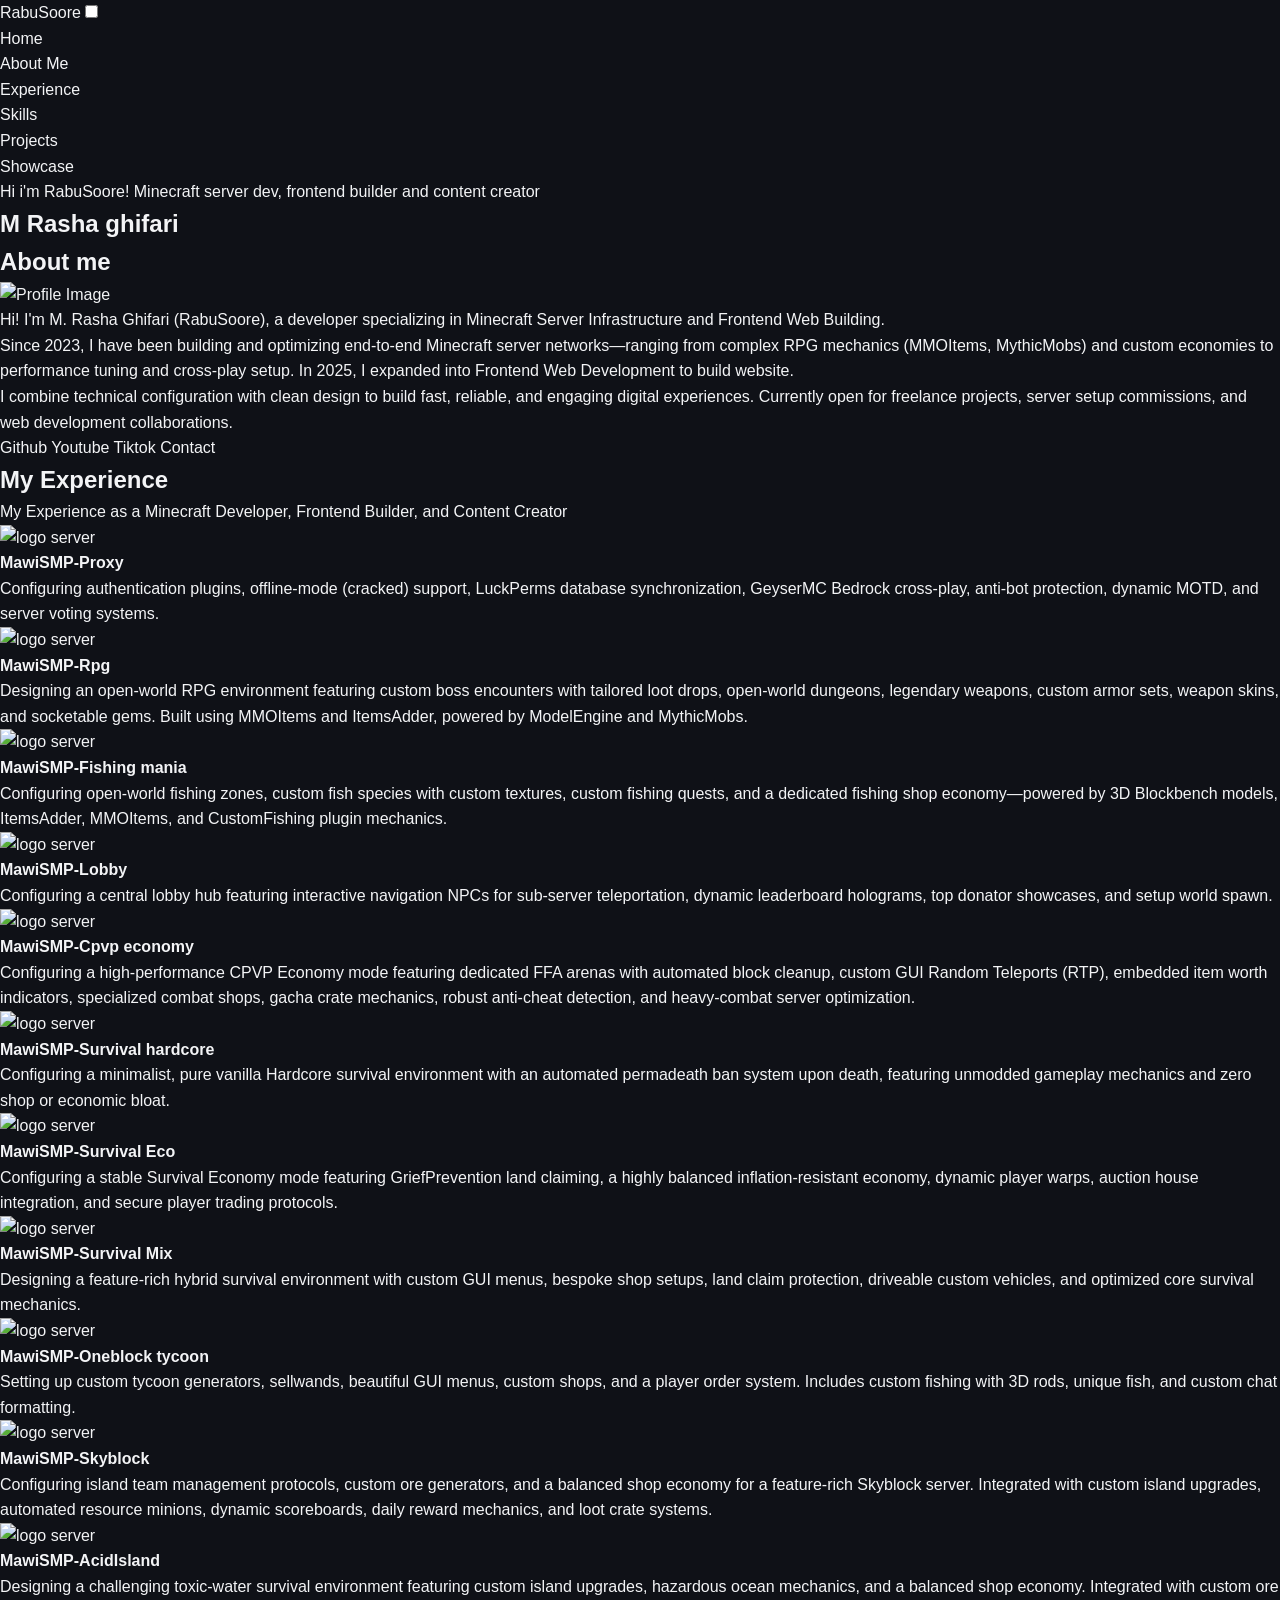
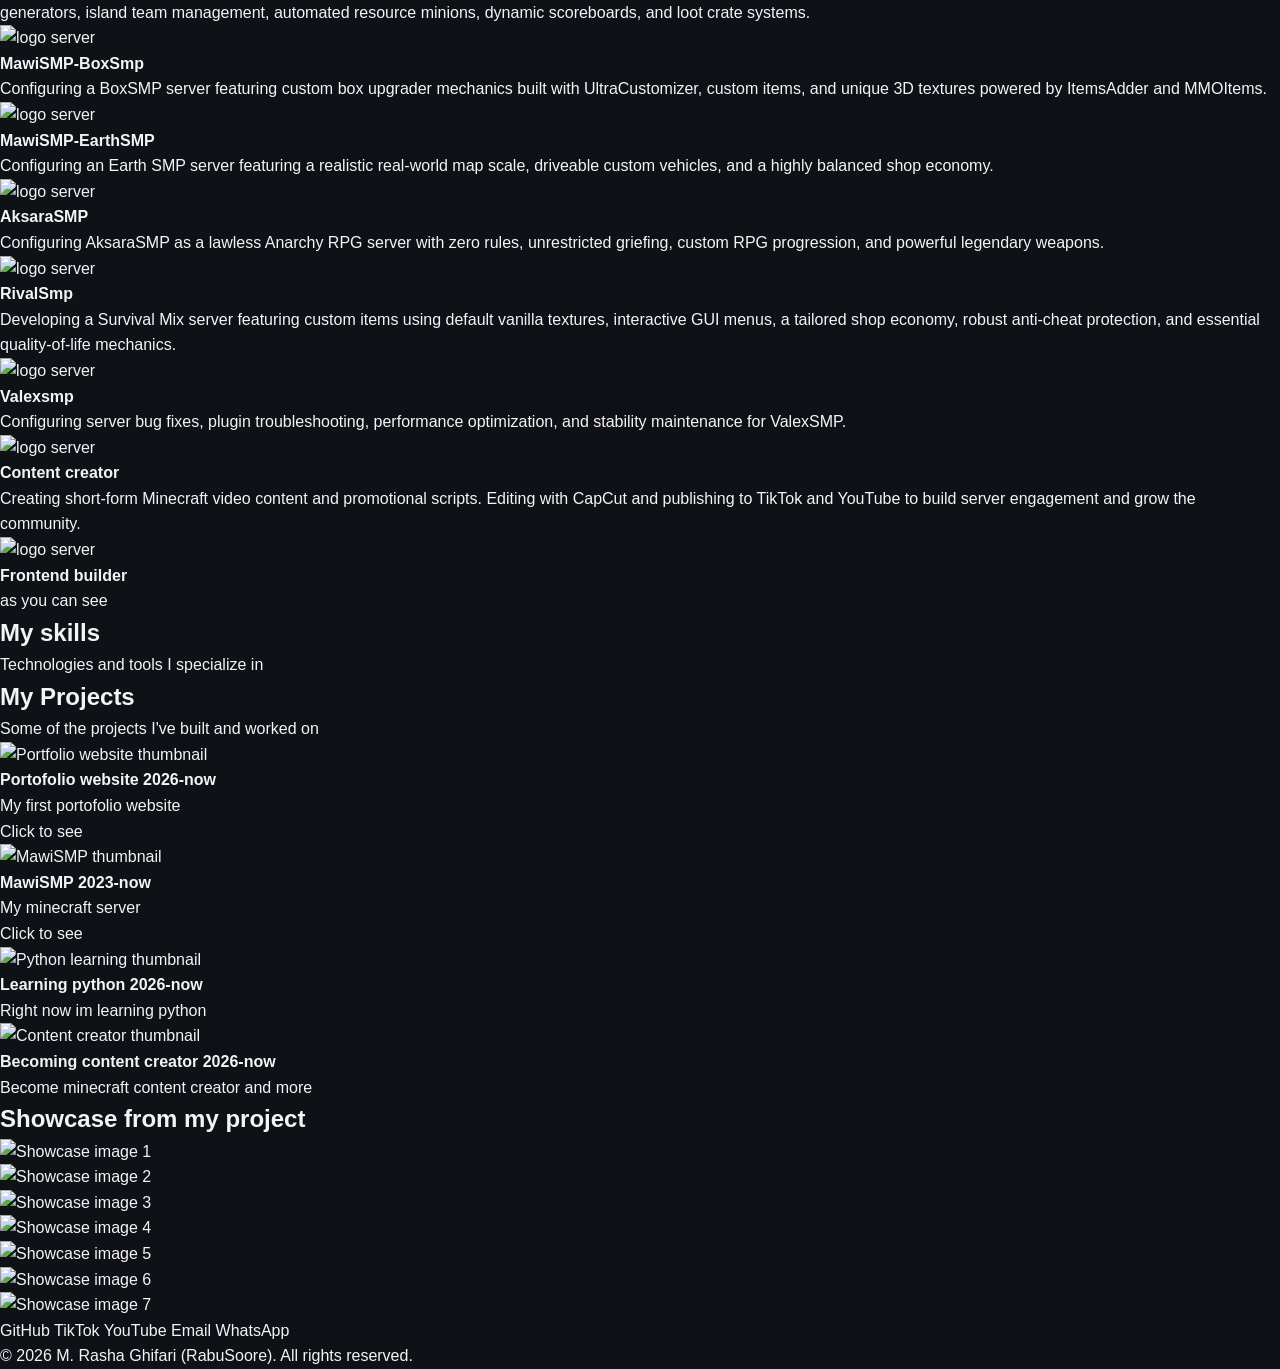
==== commit e38d5358: "update index.html" ====
--- a/index.html
+++ b/index.html
@@ -9,15 +9,16 @@
   <link rel="preconnect" href="https://fonts.gstatic.com" crossorigin>
   <link href="https://fonts.googleapis.com/css2?family=Montserrat:ital,wght@0,100..900;1,100..900&display=swap" rel="stylesheet">
   <link href="https://fonts.googleapis.com/css2?family=Archivo+Black&family=Montserrat:ital,wght@0,100..900;1,100..900&display=swap" rel="stylesheet">
+  <script src="https://kit.fontawesome.com/465e6a8b33.js" crossorigin="anonymous"></script>
 </head>
 <body>
   <header class="site-header">
-    <div class="container header-container">
+    <div class="container">
       <a href="#home" class="logo">RabuSoore</a>
 
       <!-- Checkbox toggle menu hamburger -->
       <input type="checkbox" id="menu-toggle" aria-label="Toggle Navigation Menu">
-      
+
       <!-- Tombol icon hamburger -->
       <label for="menu-toggle" class="hamburger-icon">
         <span class="bar"></span>
@@ -27,320 +28,314 @@
 
       <!-- Menu navigasi -->
       <nav class="nav-menu">
-        <ul class="nav-list">
-          <li class="nav-item"><a href="#home" class="nav-link">Home</a></li>
-          <li class="nav-item"><a href="#about-me" class="nav-link">About Me</a></li>
-          <li class="nav-item"><a href="#experience" class="nav-link">Experience</a></li>
-          <li class="nav-item"><a href="#skills" class="nav-link">Skills</a></li>
-          <li class="nav-item"><a href="#project" class="nav-link">Projects</a></li>
-          <li class="nav-item"><a href="#showcase" class="nav-link">Showcase</a></li>
+        <ul>
+          <li><a href="#home">Home</a></li>
+          <li><a href="#about-me">About Me</a></li>
+          <li><a href="#experience">Experience</a></li>
+          <li><a href="#skills">Skills</a></li>
+          <li><a href="#project">Projects</a></li>
+          <li><a href="#showcase">Showcase</a></li>
         </ul>
       </nav>
     </div>
   </header>
 
   <main>
-    <section id="home" class="section hero-section">
-      <div class="container hero-container">
-        <p class="hero-greeting">
-          Hi i'm RabuSoore! Minecraft server dev, frontend builder and content creator
-        </p>
-        <h1 class="hero-title">M Rasha ghifari</h1>
-      </div>
-    </section>
-
-    <section id="about-me" class="section about-section">
-      <div class="container">
-        <header class="section-header">
-          <h2 class="section-title">About me</h2>
+    <section id="home" class="section">
+      <div class="container">
+        <p>Hi i'm RabuSoore! Minecraft server dev, frontend builder and content creator</p>
+        <h1>M Rasha ghifari</h1>
+      </div>
+    </section>
+
+    <section id="about-me" class="section">
+      <div class="container">
+        <header class="section-header">
+          <h2>About me</h2>
         </header>
 
         <div class="about-wrapper">
-          <img src="galery/profile.png" alt="Profile Image" class="about-img">
+          <img src="galery/profile.png" alt="Profile Image">
 
           <div class="about-content">
-            <p class="about-intro">
+            <p>
               Hi! I'm M. Rasha Ghifari (RabuSoore), a developer specializing in Minecraft Server Infrastructure and
               Frontend Web Building.
             </p>
-            <p class="about-bio">
+            <p>
               Since 2023, I have been building and optimizing end-to-end Minecraft server networks—ranging from complex
               RPG mechanics (MMOItems, MythicMobs) and custom economies to performance tuning and cross-play setup. In
               2025, I expanded into Frontend Web Development to build website.
             </p>
-            <p class="bio-cta">
+            <p>
               I combine technical configuration with clean design to build fast, reliable, and engaging digital
               experiences. Currently open for freelance projects, server setup commissions, and web development
               collaborations.
             </p>
 
             <div class="social-links">
-              <a href="https://github.com" target="_blank" rel="noopener noreferrer" class="btn-social">Github</a>
-              <a href="https://youtube.com" target="_blank" rel="noopener noreferrer" class="btn-social">Youtube</a>
-              <a href="https://tiktok.com" target="_blank" rel="noopener noreferrer" class="btn-social">Tiktok</a>
-              <a href="https://whatsapp.com" target="_blank" rel="noopener noreferrer" class="btn-social">Contact</a>
+              <a href="https://github.com" target="_blank" rel="noopener noreferrer" class="btn">Github</a>
+              <a href="https://youtube.com" target="_blank" rel="noopener noreferrer" class="btn">Youtube</a>
+              <a href="https://tiktok.com" target="_blank" rel="noopener noreferrer" class="btn">Tiktok</a>
+              <a href="https://whatsapp.com" target="_blank" rel="noopener noreferrer" class="btn">Contact</a>
             </div>
           </div>
         </div>
       </div>
     </section>
 
-    <section id="experience" class="section experience-section">
-      <div class="container">
-        <header class="section-header">
-          <h2 class="section-title">My Experience</h2>
-          <p class="section-subtitle">
-            My Experience as a Minecraft Developer, Frontend Builder, and Content Creator
-          </p>
-        </header>
-        
+    <section id="experience" class="section">
+      <div class="container">
+        <header class="section-header">
+          <h2>My Experience</h2>
+          <p>My Experience as a Minecraft Developer, Frontend Builder, and Content Creator</p>
+        </header>
+
         <div class="experience-grid">
-          <article class="card experience-card">
-            <img src="galery/mawi.png" alt="logo server" class="card-icon">
-            <h4 class="card-title">MawiSMP-Proxy</h4>
-            <p class="card-desc">
+          <article class="card">
+            <img src="galery/mawi.png" alt="logo server">
+            <h4>MawiSMP-Proxy</h4>
+            <p>
               Configuring authentication plugins, offline-mode (cracked) support, LuckPerms database synchronization,
               GeyserMC Bedrock cross-play, anti-bot protection, dynamic MOTD, and server voting systems.
             </p>
           </article>
 
-          <article class="card experience-card">
-            <img src="galery/mawi.png" alt="logo server" class="card-icon">
-            <h4 class="card-title">MawiSMP-Rpg</h4>
-            <p class="card-desc">
+          <article class="card">
+            <img src="galery/mawi.png" alt="logo server">
+            <h4>MawiSMP-Rpg</h4>
+            <p>
               Designing an open-world RPG environment featuring custom boss encounters with tailored loot drops,
               open-world dungeons, legendary weapons, custom armor sets, weapon skins, and socketable gems. Built using
               MMOItems and ItemsAdder, powered by ModelEngine and MythicMobs.
             </p>
           </article>
 
-          <article class="card experience-card">
-            <img src="galery/mawi.png" alt="logo server" class="card-icon">
-            <h4 class="card-title">MawiSMP-Fishing mania</h4>
-            <p class="card-desc">
+          <article class="card">
+            <img src="galery/mawi.png" alt="logo server">
+            <h4>MawiSMP-Fishing mania</h4>
+            <p>
               Configuring open-world fishing zones, custom fish species with custom textures, custom fishing quests, and a
               dedicated fishing shop economy—powered by 3D Blockbench models, ItemsAdder, MMOItems, and CustomFishing
               plugin mechanics.
             </p>
           </article>
 
-          <article class="card experience-card">
-            <img src="galery/mawi.png" alt="logo server" class="card-icon">
-            <h4 class="card-title">MawiSMP-Lobby</h4>
-            <p class="card-desc">
+          <article class="card">
+            <img src="galery/mawi.png" alt="logo server">
+            <h4>MawiSMP-Lobby</h4>
+            <p>
               Configuring a central lobby hub featuring interactive navigation NPCs for sub-server teleportation, dynamic
               leaderboard holograms, top donator showcases, and setup world spawn.
             </p>
           </article>
 
-          <article class="card experience-card">
-            <img src="galery/mawi.png" alt="logo server" class="card-icon">
-            <h4 class="card-title">MawiSMP-Cpvp economy</h4>
-            <p class="card-desc">
+          <article class="card">
+            <img src="galery/mawi.png" alt="logo server">
+            <h4>MawiSMP-Cpvp economy</h4>
+            <p>
               Configuring a high-performance CPVP Economy mode featuring dedicated FFA arenas with automated block
               cleanup, custom GUI Random Teleports (RTP), embedded item worth indicators, specialized combat shops, gacha
               crate mechanics, robust anti-cheat detection, and heavy-combat server optimization.
             </p>
           </article>
 
-          <article class="card experience-card">
-            <img src="galery/mawi.png" alt="logo server" class="card-icon">
-            <h4 class="card-title">MawiSMP-Survival hardcore</h4>
-            <p class="card-desc">
+          <article class="card">
+            <img src="galery/mawi.png" alt="logo server">
+            <h4>MawiSMP-Survival hardcore</h4>
+            <p>
               Configuring a minimalist, pure vanilla Hardcore survival environment with an automated permadeath ban system
               upon death, featuring unmodded gameplay mechanics and zero shop or economic bloat.
             </p>
           </article>
 
-          <article class="card experience-card">
-            <img src="galery/mawi.png" alt="logo server" class="card-icon">
-            <h4 class="card-title">MawiSMP-Survival Eco</h4>
-            <p class="card-desc">
+          <article class="card">
+            <img src="galery/mawi.png" alt="logo server">
+            <h4>MawiSMP-Survival Eco</h4>
+            <p>
               Configuring a stable Survival Economy mode featuring GriefPrevention land claiming, a highly balanced
               inflation-resistant economy, dynamic player warps, auction house integration, and secure player trading
               protocols.
             </p>
           </article>
 
-          <article class="card experience-card">
-            <img src="galery/mawi.png" alt="logo server" class="card-icon">
-            <h4 class="card-title">MawiSMP-Survival Mix</h4>
-            <p class="card-desc">
+          <article class="card">
+            <img src="galery/mawi.png" alt="logo server">
+            <h4>MawiSMP-Survival Mix</h4>
+            <p>
               Designing a feature-rich hybrid survival environment with custom GUI menus, bespoke shop setups, land claim
               protection, driveable custom vehicles, and optimized core survival mechanics.
             </p>
           </article>
 
-          <article class="card experience-card">
-            <img src="galery/mawi.png" alt="logo server" class="card-icon">
-            <h4 class="card-title">MawiSMP-Oneblock tycoon</h4>
-            <p class="card-desc">
+          <article class="card">
+            <img src="galery/mawi.png" alt="logo server">
+            <h4>MawiSMP-Oneblock tycoon</h4>
+            <p>
               Setting up custom tycoon generators, sellwands, beautiful GUI menus, custom shops, and a player order
               system. Includes custom fishing with 3D rods, unique fish, and custom chat formatting.
             </p>
           </article>
 
-          <article class="card experience-card">
-            <img src="galery/mawi.png" alt="logo server" class="card-icon">
-            <h4 class="card-title">MawiSMP-Skyblock</h4>
-            <p class="card-desc">
+          <article class="card">
+            <img src="galery/mawi.png" alt="logo server">
+            <h4>MawiSMP-Skyblock</h4>
+            <p>
               Configuring island team management protocols, custom ore generators, and a balanced shop economy for a
               feature-rich Skyblock server. Integrated with custom island upgrades, automated resource minions, dynamic
               scoreboards, daily reward mechanics, and loot crate systems.
             </p>
           </article>
 
-          <article class="card experience-card">
-            <img src="galery/mawi.png" alt="logo server" class="card-icon">
-            <h4 class="card-title">MawiSMP-AcidIsland</h4>
-            <p class="card-desc">
+          <article class="card">
+            <img src="galery/mawi.png" alt="logo server">
+            <h4>MawiSMP-AcidIsland</h4>
+            <p>
               Designing a challenging toxic-water survival environment featuring custom island upgrades, hazardous ocean
               mechanics, and a balanced shop economy. Integrated with custom ore generators, island team management,
               automated resource minions, dynamic scoreboards, and loot crate systems.
             </p>
           </article>
 
-          <article class="card experience-card">
-            <img src="galery/mawi.png" alt="logo server" class="card-icon">
-            <h4 class="card-title">MawiSMP-BoxSmp</h4>
-            <p class="card-desc">
+          <article class="card">
+            <img src="galery/mawi.png" alt="logo server">
+            <h4>MawiSMP-BoxSmp</h4>
+            <p>
               Configuring a BoxSMP server featuring custom box upgrader mechanics built with UltraCustomizer, custom
               items, and unique 3D textures powered by ItemsAdder and MMOItems.
             </p>
           </article>
 
-          <article class="card experience-card">
-            <img src="galery/mawi.png" alt="logo server" class="card-icon">
-            <h4 class="card-title">MawiSMP-EarthSMP</h4>
-            <p class="card-desc">
+          <article class="card">
+            <img src="galery/mawi.png" alt="logo server">
+            <h4>MawiSMP-EarthSMP</h4>
+            <p>
               Configuring an Earth SMP server featuring a realistic real-world map scale, driveable custom vehicles, and a
               highly balanced shop economy.
             </p>
           </article>
 
-          <article class="card experience-card">
-            <img src="galery/mawi.png" alt="logo server" class="card-icon">
-            <h4 class="card-title">AksaraSMP</h4>
-            <p class="card-desc">
+          <article class="card">
+            <img src="galery/mawi.png" alt="logo server">
+            <h4>AksaraSMP</h4>
+            <p>
               Configuring AksaraSMP as a lawless Anarchy RPG server with zero rules, unrestricted griefing, custom RPG
               progression, and powerful legendary weapons.
             </p>
           </article>
 
-          <article class="card experience-card">
-            <img src="galery/mawi.png" alt="logo server" class="card-icon">
-            <h4 class="card-title">RivalSmp</h4>
-            <p class="card-desc">
+          <article class="card">
+            <img src="galery/mawi.png" alt="logo server">
+            <h4>RivalSmp</h4>
+            <p>
               Developing a Survival Mix server featuring custom items using default vanilla textures, interactive GUI
               menus, a tailored shop economy, robust anti-cheat protection, and essential quality-of-life mechanics.
             </p>
           </article>
 
-          <article class="card experience-card">
-            <img src="galery/mawi.png" alt="logo server" class="card-icon">
-            <h4 class="card-title">Valexsmp</h4>
-            <p class="card-desc">
+          <article class="card">
+            <img src="galery/mawi.png" alt="logo server">
+            <h4>Valexsmp</h4>
+            <p>
               Configuring server bug fixes, plugin troubleshooting, performance optimization, and stability maintenance
               for ValexSMP.
             </p>
           </article>
 
-          <article class="card experience-card">
-            <img src="galery/mawi.png" alt="logo server" class="card-icon">
-            <h4 class="card-title">Content creator</h4>
-            <p class="card-desc">
+          <article class="card">
+            <img src="galery/mawi.png" alt="logo server">
+            <h4>Content creator</h4>
+            <p>
               Creating short-form Minecraft video content and promotional scripts. Editing with CapCut and publishing to
               TikTok and YouTube to build server engagement and grow the community.
             </p>
           </article>
 
-          <article class="card experience-card">
-            <img src="galery/mawi.png" alt="logo server" class="card-icon">
-            <h4 class="card-title">Frontend builder</h4>
-            <p class="card-desc">
-              as you can see
-            </p>
+          <article class="card">
+            <img src="galery/mawi.png" alt="logo server">
+            <h4>Frontend builder</h4>
+            <p>as you can see</p>
           </article>
         </div>
       </div>
     </section>
 
-    <section id="skills" class="section skills-section">
-      <div class="container">
-        <header class="section-header">
-          <h2 class="section-title">My skills</h2>
-          <p class="section-subtitle">Technologies and tools I specialize in</p>
-        </header>
-        <div class="skills-container">
-        </div>
-      </div>
-    </section>
-
-    <section id="project" class="section project-section">
-      <div class="container">
-        <header class="section-header">
-          <h2 class="section-title">My Projects</h2>
-          <p class="section-subtitle">Some of the projects I've built and worked on</p>
+    <section id="skills" class="section">
+      <div class="container">
+        <header class="section-header">
+          <h2>My skills</h2>
+          <p>Technologies and tools I specialize in</p>
+        </header>
+        <!-- TODO: isi skills di sini, atau hapus section ini kalau belum dipakai -->
+        <div class="skills-container"></div>
+      </div>
+    </section>
+
+    <section id="project" class="section">
+      <div class="container">
+        <header class="section-header">
+          <h2>My Projects</h2>
+          <p>Some of the projects I've built and worked on</p>
         </header>
 
         <div class="projects-grid">
           <article class="project-card">
-            <img src="galery/website.png" alt="Portfolio website thumbnail" class="project-img">
-            <h4 class="project-title">Portofolio website 2026-now</h4>
-            <p class="project-desc">My first portofolio website</p>
-            <a href="https://github.com" target="_blank" rel="noopener noreferrer" class="btn btn-project">Click to see</a>
+            <img src="galery/website.png" alt="Portfolio website thumbnail">
+            <h4>Portofolio website 2026-now</h4>
+            <p>My first portofolio website</p>
+            <a href="https://github.com" target="_blank" rel="noopener noreferrer" class="btn">Click to see</a>
           </article>
 
           <article class="project-card">
-            <img src="galery/mawi.png" alt="MawiSMP thumbnail" class="project-img">
-            <h4 class="project-title">MawiSMP 2023-now</h4>
-            <p class="project-desc">My minecraft server</p>
-            <a href="https://minecraftmp.com" target="_blank" rel="noopener noreferrer" class="btn btn-project">Click to see</a>
+            <img src="galery/mawi.png" alt="MawiSMP thumbnail">
+            <h4>MawiSMP 2023-now</h4>
+            <p>My minecraft server</p>
+            <a href="https://minecraftmp.com" target="_blank" rel="noopener noreferrer" class="btn">Click to see</a>
           </article>
 
           <article class="project-card">
-            <img src="galery/python.png" alt="Python learning thumbnail" class="project-img">
-            <h4 class="project-title">Learning python 2026-now</h4>
-            <p class="project-desc">Right now im learning python</p>
+            <img src="galery/python.png" alt="Python learning thumbnail">
+            <h4>Learning python 2026-now</h4>
+            <p>Right now im learning python</p>
           </article>
 
           <article class="project-card">
-            <img src="galery/content_creator.png" alt="Content creator thumbnail" class="project-img">
-            <h4 class="project-title">Becoming content creator 2026-now</h4>
-            <p class="project-desc">Become minecraft content creator and more</p>
+            <img src="galery/content_creator.png" alt="Content creator thumbnail">
+            <h4>Becoming content creator 2026-now</h4>
+            <p>Become minecraft content creator and more</p>
           </article>
         </div>
       </div>
     </section>
 
-    <section id="showcase" class="section showcase-section">
-      <div class="container">
-        <header class="section-header">
-          <h2 class="section-title">Showcase from my project</h2>
+    <section id="showcase" class="section">
+      <div class="container">
+        <header class="section-header">
+          <h2>Showcase from my project</h2>
         </header>
         <div class="showcase-grid">
-          <img src="galery/showcase1.png" alt="Showcase image 1" class="showcase-img">
-          <img src="galery/showcase1.png" alt="Showcase image 2" class="showcase-img">
-          <img src="galery/showcase1.png" alt="Showcase image 3" class="showcase-img">
-          <img src="galery/showcase1.png" alt="Showcase image 4" class="showcase-img">
-          <img src="galery/showcase1.png" alt="Showcase image 5" class="showcase-img">
-          <img src="galery/showcase1.png" alt="Showcase image 6" class="showcase-img">
-          <img src="galery/showcase1.png" alt="Showcase image 7" class="showcase-img">
+          <img src="galery/showcase1.png" alt="Showcase image 1">
+          <img src="galery/showcase1.png" alt="Showcase image 2">
+          <img src="galery/showcase1.png" alt="Showcase image 3">
+          <img src="galery/showcase1.png" alt="Showcase image 4">
+          <img src="galery/showcase1.png" alt="Showcase image 5">
+          <img src="galery/showcase1.png" alt="Showcase image 6">
+          <img src="galery/showcase1.png" alt="Showcase image 7">
         </div>
       </div>
     </section>
   </main>
 
   <footer class="site-footer">
-    <div class="container footer-container">
+    <div class="container">
       <div class="footer-contacts">
-        <a href="https://github.com" target="_blank" rel="noopener noreferrer" class="footer-link">GitHub</a>
-        <a href="https://tiktok.com" target="_blank" rel="noopener noreferrer" class="footer-link">TikTok</a>
-        <a href="https://youtube.com" target="_blank" rel="noopener noreferrer" class="footer-link">YouTube</a>
-        <a href="mailto:email@example.com" class="footer-link">Email</a>
-        <a href="https://wa.me/6281234567890" target="_blank" rel="noopener noreferrer" class="footer-link">WhatsApp</a>
-      </div>
-      <p class="footer-copyright">&copy; 2026 M. Rasha Ghifari (RabuSoore). All rights reserved.</p>
+        <a href="https://github.com" target="_blank" rel="noopener noreferrer">GitHub</a>
+        <a href="https://tiktok.com" target="_blank" rel="noopener noreferrer">TikTok</a>
+        <a href="https://youtube.com" target="_blank" rel="noopener noreferrer">YouTube</a>
+        <a href="mailto:email@example.com">Email</a>
+        <a href="https://wa.me/6281234567890" target="_blank" rel="noopener noreferrer">WhatsApp</a>
+      </div>
+      <p>&copy; 2026 M. Rasha Ghifari (RabuSoore). All rights reserved.</p>
     </div>
   </footer>
 
--- a/styles.css
+++ b/styles.css
@@ -1,5 +1,68 @@
+/* ==========================================================================
+   CSS VARIABLES & DESIGN TOKENS (:root)
+   Gunakan variabel ini di selektor Anda, contoh: color: var(--color-primary);
+   ========================================================================== */
+:root {
+  /* Font Family (sesuai Google Fonts di index.html) */
+  --font-main: 'Montserrat', sans-serif;
+  --font-heading: 'Archivo Black', sans-serif;
+
+  /* Palet Warna */
+  --color-primary: #10b981;
+  --color-primary-hover: #059669;
+  --color-bg-main: #0f1117;
+  --color-bg-secondary: #161b26;
+  --color-bg-card: #1c2331;
+  --color-bg-card-hover: #222b3d;
+  --color-text-main: #f3f4f6;
+  --color-text-muted: #9ca3af;
+  --color-border: #263043;
+
+  /* Utility / Efek */
+  --radius-sm: 8px;
+  --radius-md: 14px;
+  --radius-lg: 20px;
+  --shadow-card: 0 10px 25px rgba(0, 0, 0, 0.4);
+  --transition: all 0.3s ease;
+}
+
+/* ==========================================================================
+   BASE & RESET
+   ========================================================================== */
+*,
+*::before,
+*::after {
+  box-sizing: border-box;
+  margin: 0;
+  padding: 0;
+}
+
+html {
+  scroll-behavior: smooth;
+}
+
+body {
+  font-family: var(--font-main);
+  background-color: var(--color-bg-main);
+  color: var(--color-text-main);
+  line-height: 1.6;
+}
+
+img {
+  max-width: 100%;
+  display: block;
+}
+
+a {
+  text-decoration: none;
+  color: inherit;
+}
+
+/* ==========================================================================
+   GLOBAL & CONTAINERS (DIV CLASSES)
+   ========================================================================== */
 .container {
-text-align: center;
+
 }
 
 .section {
@@ -18,12 +81,14 @@
 
 }
 
-
-/* ==================== 2. HEADER & NAVIGATION ==================== */
+/* ==========================================================================
+   HEADER & NAVBAR
+   ========================================================================== */
 .site-header {
 
 }
 
+/* div class */
 .header-container {
 
 }
@@ -32,6 +97,10 @@
 
 }
 
+#menu-toggle {
+
+}
+
 .hamburger-icon {
 
 }
@@ -56,20 +125,18 @@
 
 }
 
-
-/* ==================== 3. HERO (HOME) SECTION ==================== */
+/* ==========================================================================
+   HERO SECTION
+   ========================================================================== */
 .hero-section {
 
 }
 
+/* div class */
 .hero-container {
 
 }
 
-.hero-content {
-
-}
-
 .hero-greeting {
 
 }
@@ -78,32 +145,27 @@
 
 }
 
-
-/* ==================== 4. ABOUT ME SECTION ==================== */
+/* ==========================================================================
+   ABOUT SECTION
+   ========================================================================== */
 .about-section {
 
 }
 
+/* div class */
 .about-wrapper {
 
 }
 
-.about-image-wrapper {
-
-}
-
 .about-img {
 
 }
 
+/* div class */
 .about-content {
 
 }
 
-.about-text {
-
-}
-
 .about-intro {
 
 }
@@ -116,6 +178,7 @@
 
 }
 
+/* div class */
 .social-links {
 
 }
@@ -124,12 +187,14 @@
 
 }
 
-
-/* ==================== 5. EXPERIENCE SECTION ==================== */
+/* ==========================================================================
+   EXPERIENCE SECTION
+   ========================================================================== */
 .experience-section {
 
 }
 
+/* div class */
 .experience-grid {
 
 }
@@ -146,10 +211,6 @@
 
 }
 
-.card-body {
-
-}
-
 .card-title {
 
 }
@@ -158,22 +219,26 @@
 
 }
 
-
-/* ==================== 6. SKILLS SECTION ==================== */
+/* ==========================================================================
+   SKILLS SECTION
+   ========================================================================== */
 .skills-section {
 
 }
 
+/* div class */
 .skills-container {
 
 }
 
-
-/* ==================== 7. PROJECTS SECTION ==================== */
+/* ==========================================================================
+   PROJECTS SECTION
+   ========================================================================== */
 .project-section {
 
 }
 
+/* div class */
 .projects-grid {
 
 }
@@ -182,18 +247,10 @@
 
 }
 
-.project-img-wrapper {
-
-}
-
 .project-img {
 
 }
 
-.project-body {
-
-}
-
 .project-title {
 
 }
@@ -202,10 +259,6 @@
 
 }
 
-.project-actions {
-
-}
-
 .btn {
 
 }
@@ -214,34 +267,35 @@
 
 }
 
-
-/* ==================== 8. SHOWCASE SECTION ==================== */
+/* ==========================================================================
+   SHOWCASE SECTION
+   ========================================================================== */
 .showcase-section {
 
 }
 
+/* div class */
 .showcase-grid {
 
 }
 
-.showcase-item {
-
-}
-
 .showcase-img {
 
 }
 
-
-/* ==================== 9. FOOTER ==================== */
+/* ==========================================================================
+   FOOTER SECTION
+   ========================================================================== */
 .site-footer {
 
 }
 
+/* div class */
 .footer-container {
 
 }
 
+/* div class */
 .footer-contacts {
 
 }
@@ -253,3 +307,37 @@
 .footer-copyright {
 
 }
+
+/* ==========================================================================
+   SUBPAGE CLASSES (pages/*.html)
+   ========================================================================== */
+.center {
+
+}
+
+.about-me {
+
+}
+
+.icon {
+
+}
+
+.btn-floating {
+
+}
+
+.project {
+
+}
+
+.showcase {
+
+}
+
+/* ==========================================================================
+   MEDIA QUERIES (RESPONSIVE)
+   ========================================================================== */
+@media (max-width: 768px) {
+
+}
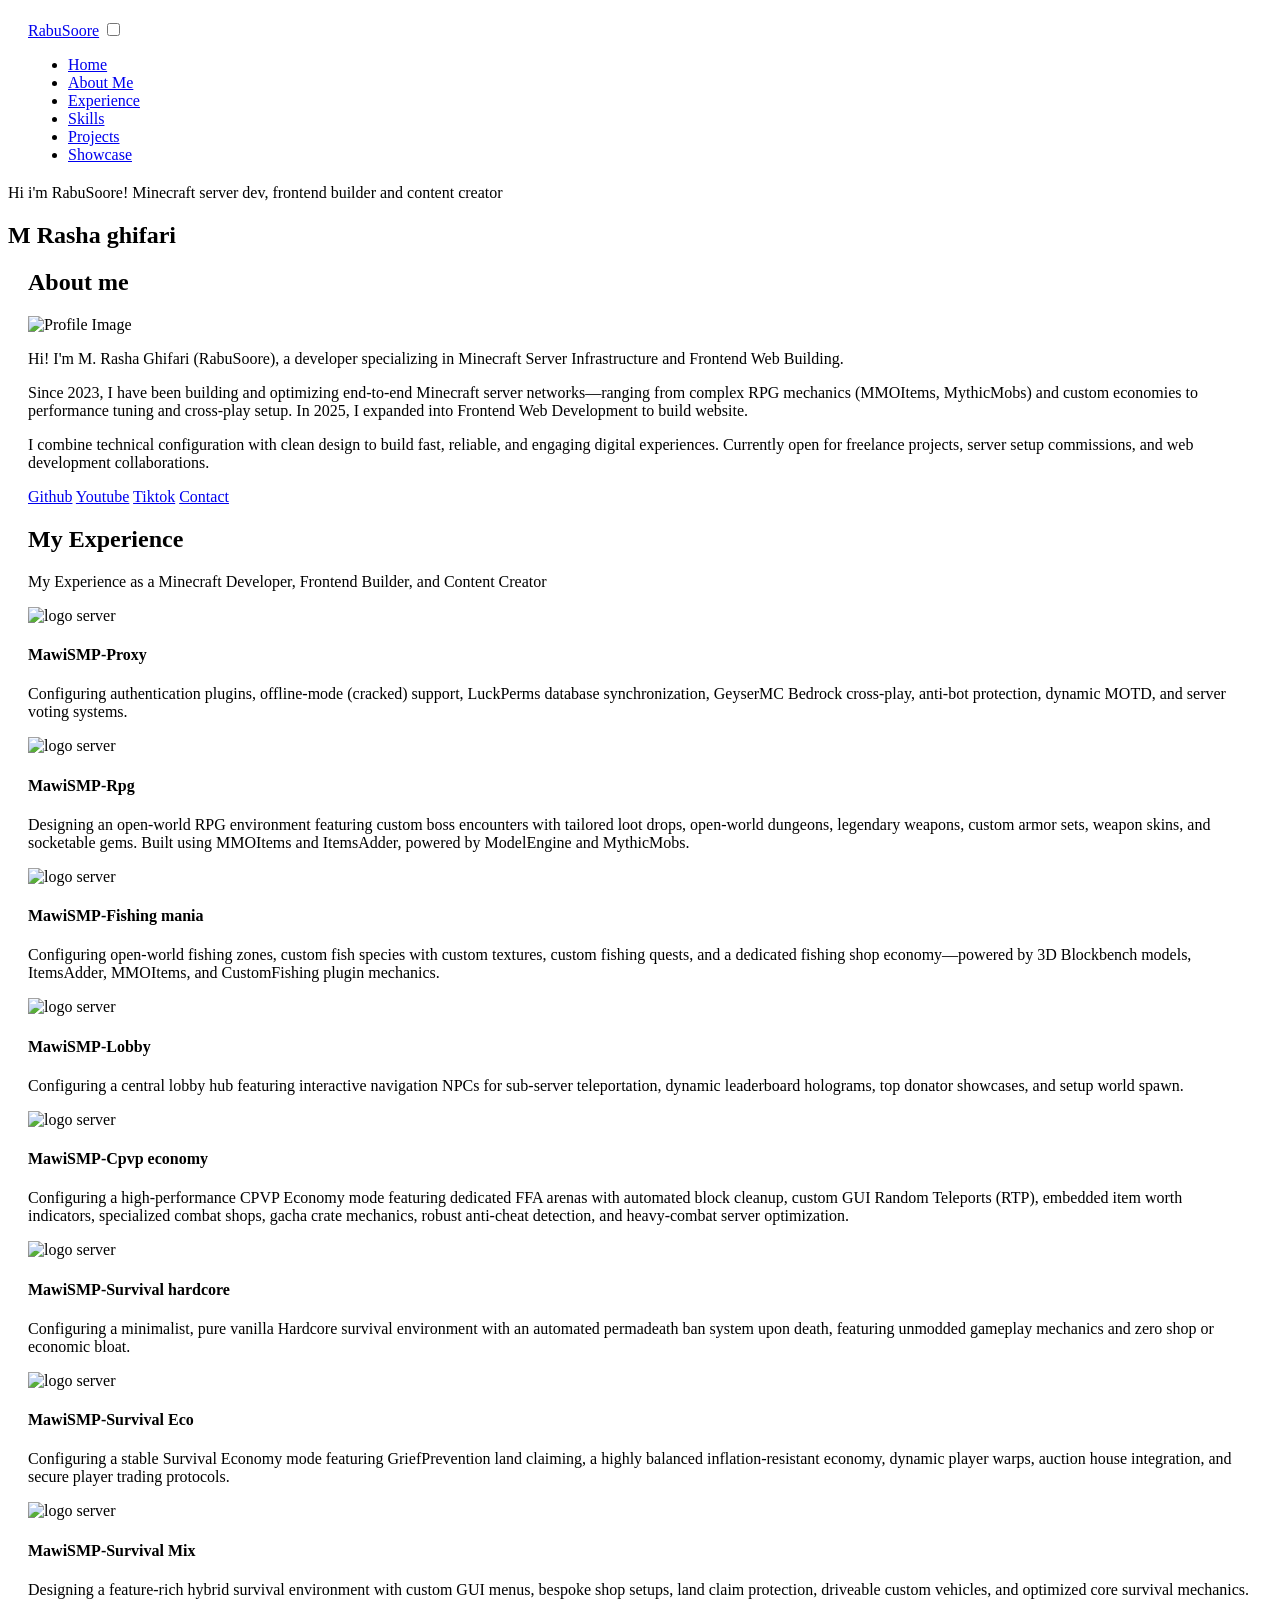
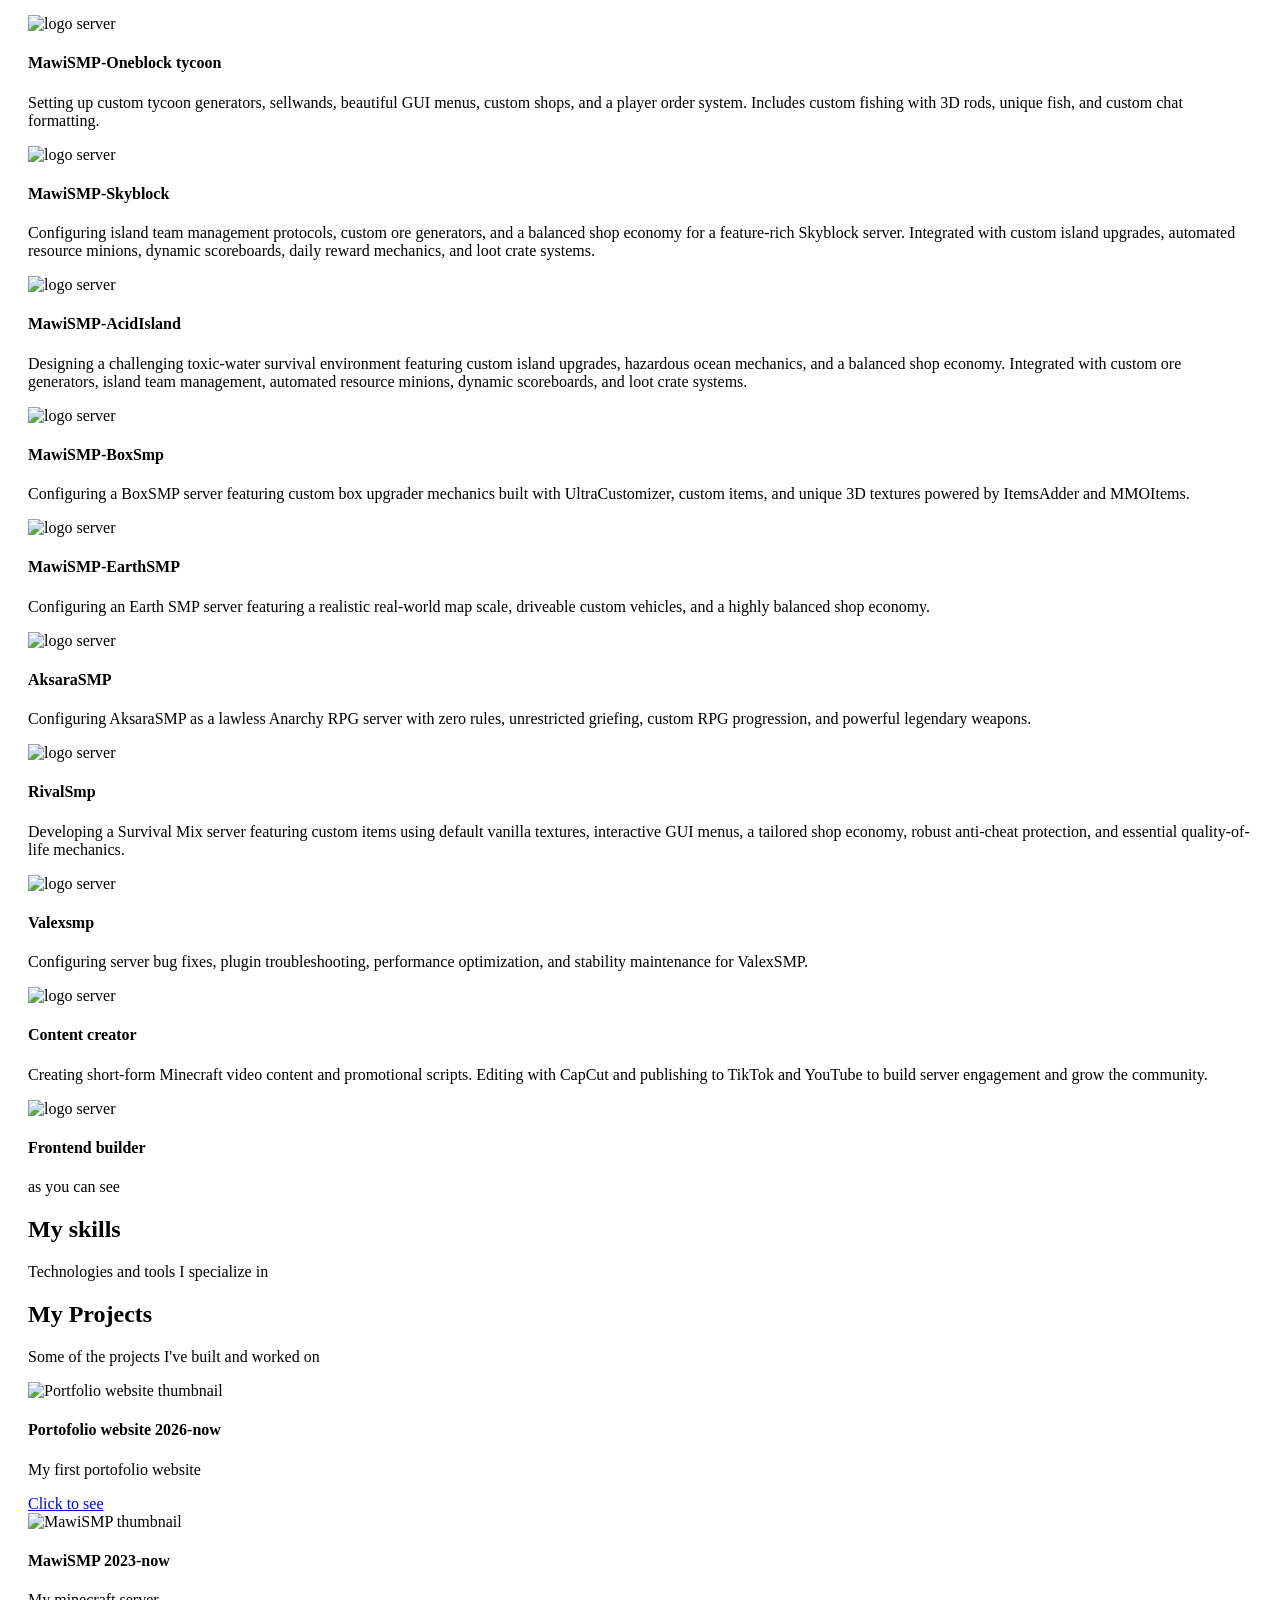
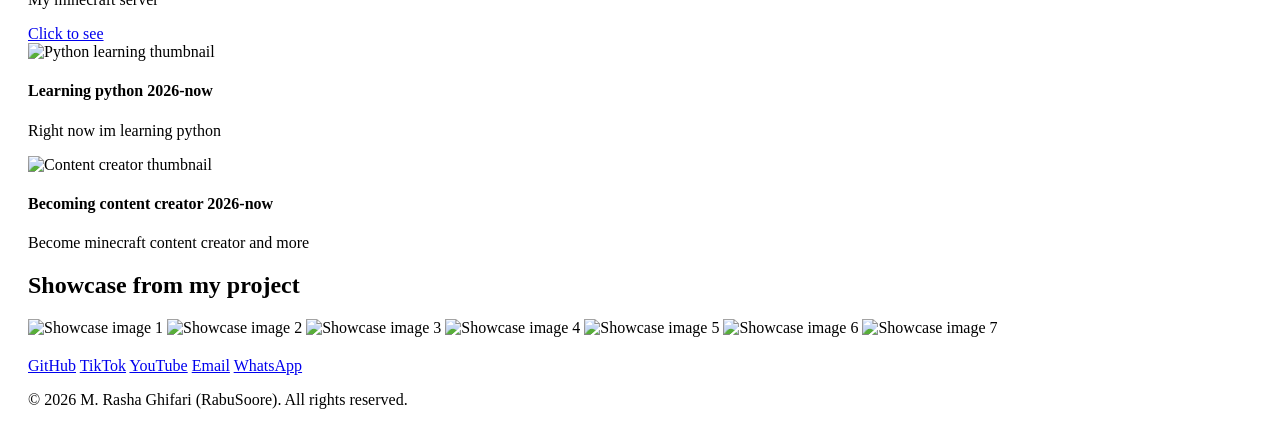
==== commit 15ae5d35: "update index.html" ====
--- a/index.html
+++ b/index.html
@@ -42,7 +42,7 @@
 
   <main>
     <section id="home" class="section">
-      <div class="container">
+      <div class="welcome">
         <p>Hi i'm RabuSoore! Minecraft server dev, frontend builder and content creator</p>
         <h1>M Rasha ghifari</h1>
       </div>
--- a/styles.css
+++ b/styles.css
@@ -1,343 +1,3 @@
-/* ==========================================================================
-   CSS VARIABLES & DESIGN TOKENS (:root)
-   Gunakan variabel ini di selektor Anda, contoh: color: var(--color-primary);
-   ========================================================================== */
-:root {
-  /* Font Family (sesuai Google Fonts di index.html) */
-  --font-main: 'Montserrat', sans-serif;
-  --font-heading: 'Archivo Black', sans-serif;
-
-  /* Palet Warna */
-  --color-primary: #10b981;
-  --color-primary-hover: #059669;
-  --color-bg-main: #0f1117;
-  --color-bg-secondary: #161b26;
-  --color-bg-card: #1c2331;
-  --color-bg-card-hover: #222b3d;
-  --color-text-main: #f3f4f6;
-  --color-text-muted: #9ca3af;
-  --color-border: #263043;
-
-  /* Utility / Efek */
-  --radius-sm: 8px;
-  --radius-md: 14px;
-  --radius-lg: 20px;
-  --shadow-card: 0 10px 25px rgba(0, 0, 0, 0.4);
-  --transition: all 0.3s ease;
-}
-
-/* ==========================================================================
-   BASE & RESET
-   ========================================================================== */
-*,
-*::before,
-*::after {
-  box-sizing: border-box;
-  margin: 0;
-  padding: 0;
-}
-
-html {
-  scroll-behavior: smooth;
-}
-
-body {
-  font-family: var(--font-main);
-  background-color: var(--color-bg-main);
-  color: var(--color-text-main);
-  line-height: 1.6;
-}
-
-img {
-  max-width: 100%;
-  display: block;
-}
-
-a {
-  text-decoration: none;
-  color: inherit;
-}
-
-/* ==========================================================================
-   GLOBAL & CONTAINERS (DIV CLASSES)
-   ========================================================================== */
 .container {
-
-}
-
-.section {
-
-}
-
-.section-header {
-
-}
-
-.section-title {
-
-}
-
-.section-subtitle {
-
-}
-
-/* ==========================================================================
-   HEADER & NAVBAR
-   ========================================================================== */
-.site-header {
-
-}
-
-/* div class */
-.header-container {
-
-}
-
-.logo {
-
-}
-
-#menu-toggle {
-
-}
-
-.hamburger-icon {
-
-}
-
-.bar {
-
-}
-
-.nav-menu {
-
-}
-
-.nav-list {
-
-}
-
-.nav-item {
-
-}
-
-.nav-link {
-
-}
-
-/* ==========================================================================
-   HERO SECTION
-   ========================================================================== */
-.hero-section {
-
-}
-
-/* div class */
-.hero-container {
-
-}
-
-.hero-greeting {
-
-}
-
-.hero-title {
-
-}
-
-/* ==========================================================================
-   ABOUT SECTION
-   ========================================================================== */
-.about-section {
-
-}
-
-/* div class */
-.about-wrapper {
-
-}
-
-.about-img {
-
-}
-
-/* div class */
-.about-content {
-
-}
-
-.about-intro {
-
-}
-
-.about-bio {
-
-}
-
-.bio-cta {
-
-}
-
-/* div class */
-.social-links {
-
-}
-
-.btn-social {
-
-}
-
-/* ==========================================================================
-   EXPERIENCE SECTION
-   ========================================================================== */
-.experience-section {
-
-}
-
-/* div class */
-.experience-grid {
-
-}
-
-.card {
-
-}
-
-.experience-card {
-
-}
-
-.card-icon {
-
-}
-
-.card-title {
-
-}
-
-.card-desc {
-
-}
-
-/* ==========================================================================
-   SKILLS SECTION
-   ========================================================================== */
-.skills-section {
-
-}
-
-/* div class */
-.skills-container {
-
-}
-
-/* ==========================================================================
-   PROJECTS SECTION
-   ========================================================================== */
-.project-section {
-
-}
-
-/* div class */
-.projects-grid {
-
-}
-
-.project-card {
-
-}
-
-.project-img {
-
-}
-
-.project-title {
-
-}
-
-.project-desc {
-
-}
-
-.btn {
-
-}
-
-.btn-project {
-
-}
-
-/* ==========================================================================
-   SHOWCASE SECTION
-   ========================================================================== */
-.showcase-section {
-
-}
-
-/* div class */
-.showcase-grid {
-
-}
-
-.showcase-img {
-
-}
-
-/* ==========================================================================
-   FOOTER SECTION
-   ========================================================================== */
-.site-footer {
-
-}
-
-/* div class */
-.footer-container {
-
-}
-
-/* div class */
-.footer-contacts {
-
-}
-
-.footer-link {
-
-}
-
-.footer-copyright {
-
-}
-
-/* ==========================================================================
-   SUBPAGE CLASSES (pages/*.html)
-   ========================================================================== */
-.center {
-
-}
-
-.about-me {
-
-}
-
-.icon {
-
-}
-
-.btn-floating {
-
-}
-
-.project {
-
-}
-
-.showcase {
-
-}
-
-/* ==========================================================================
-   MEDIA QUERIES (RESPONSIVE)
-   ========================================================================== */
-@media (max-width: 768px) {
-
-}
+  margin: 20px;
+}
